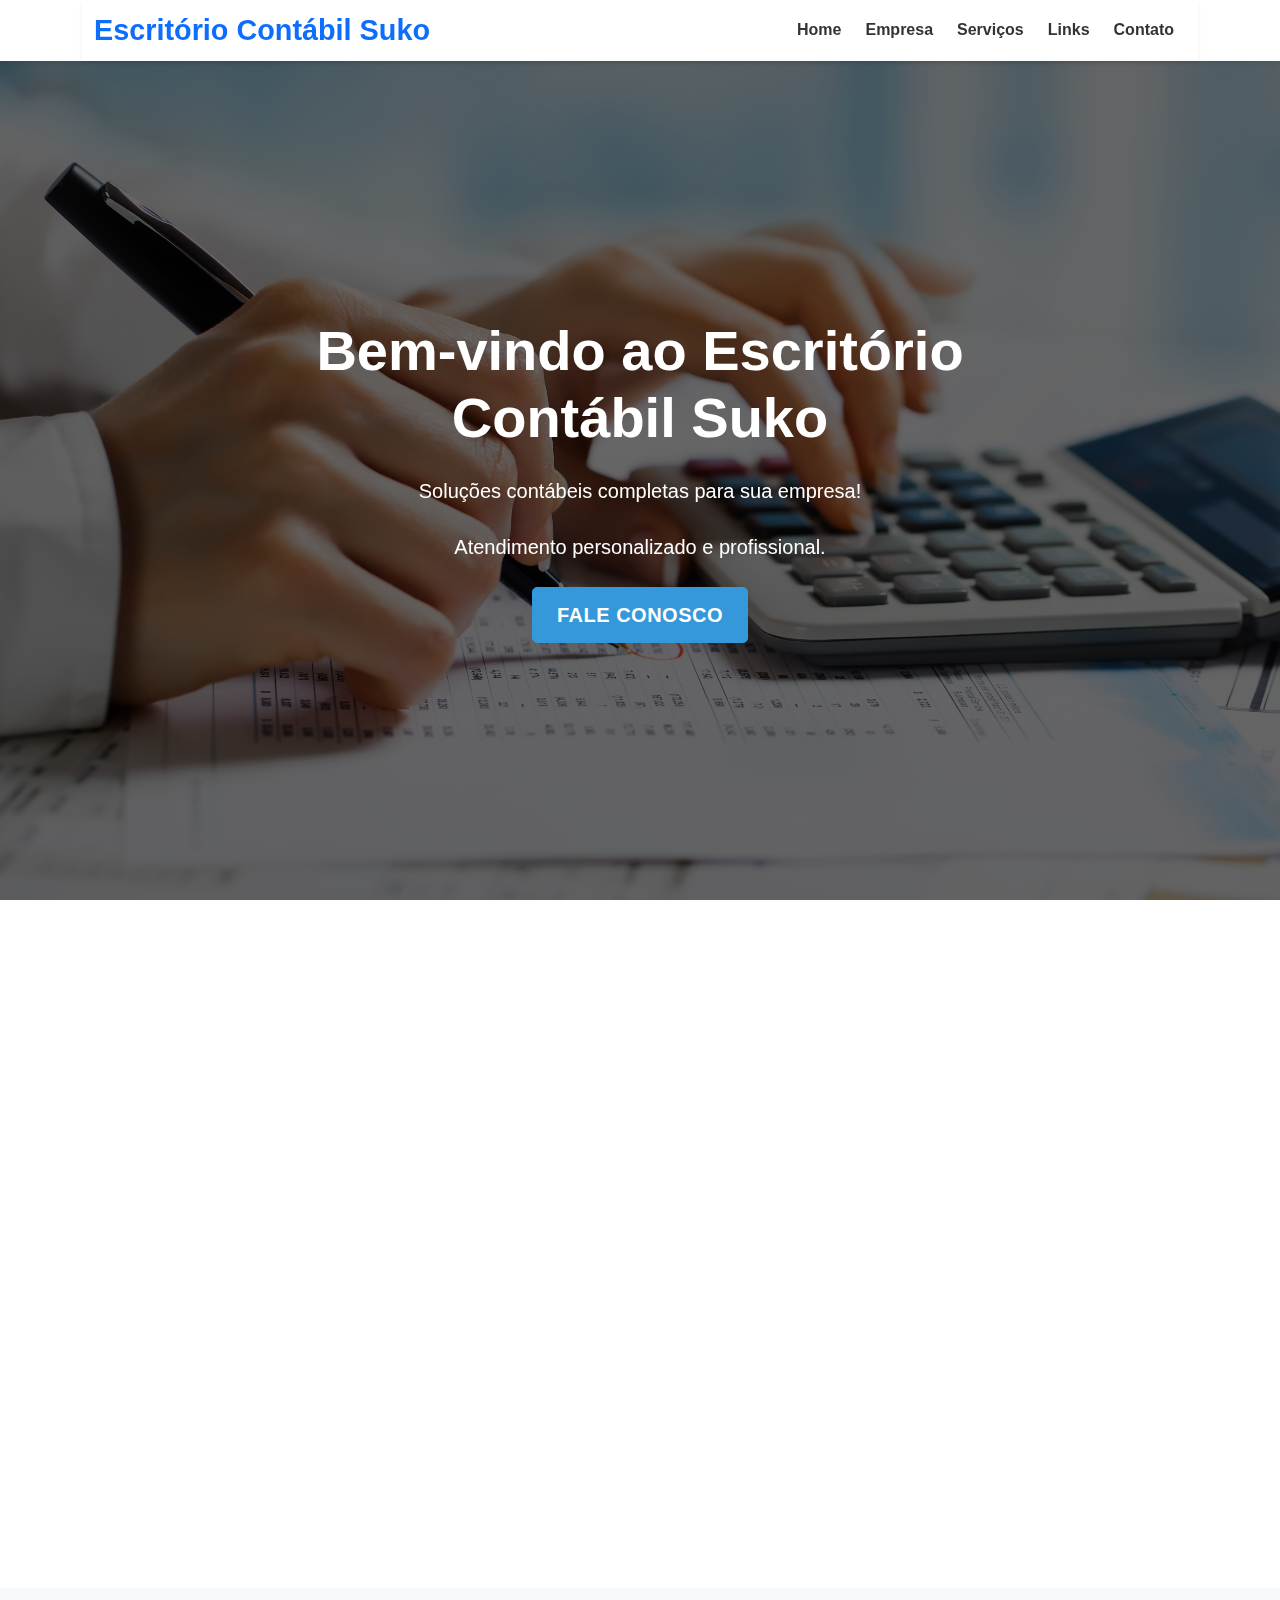
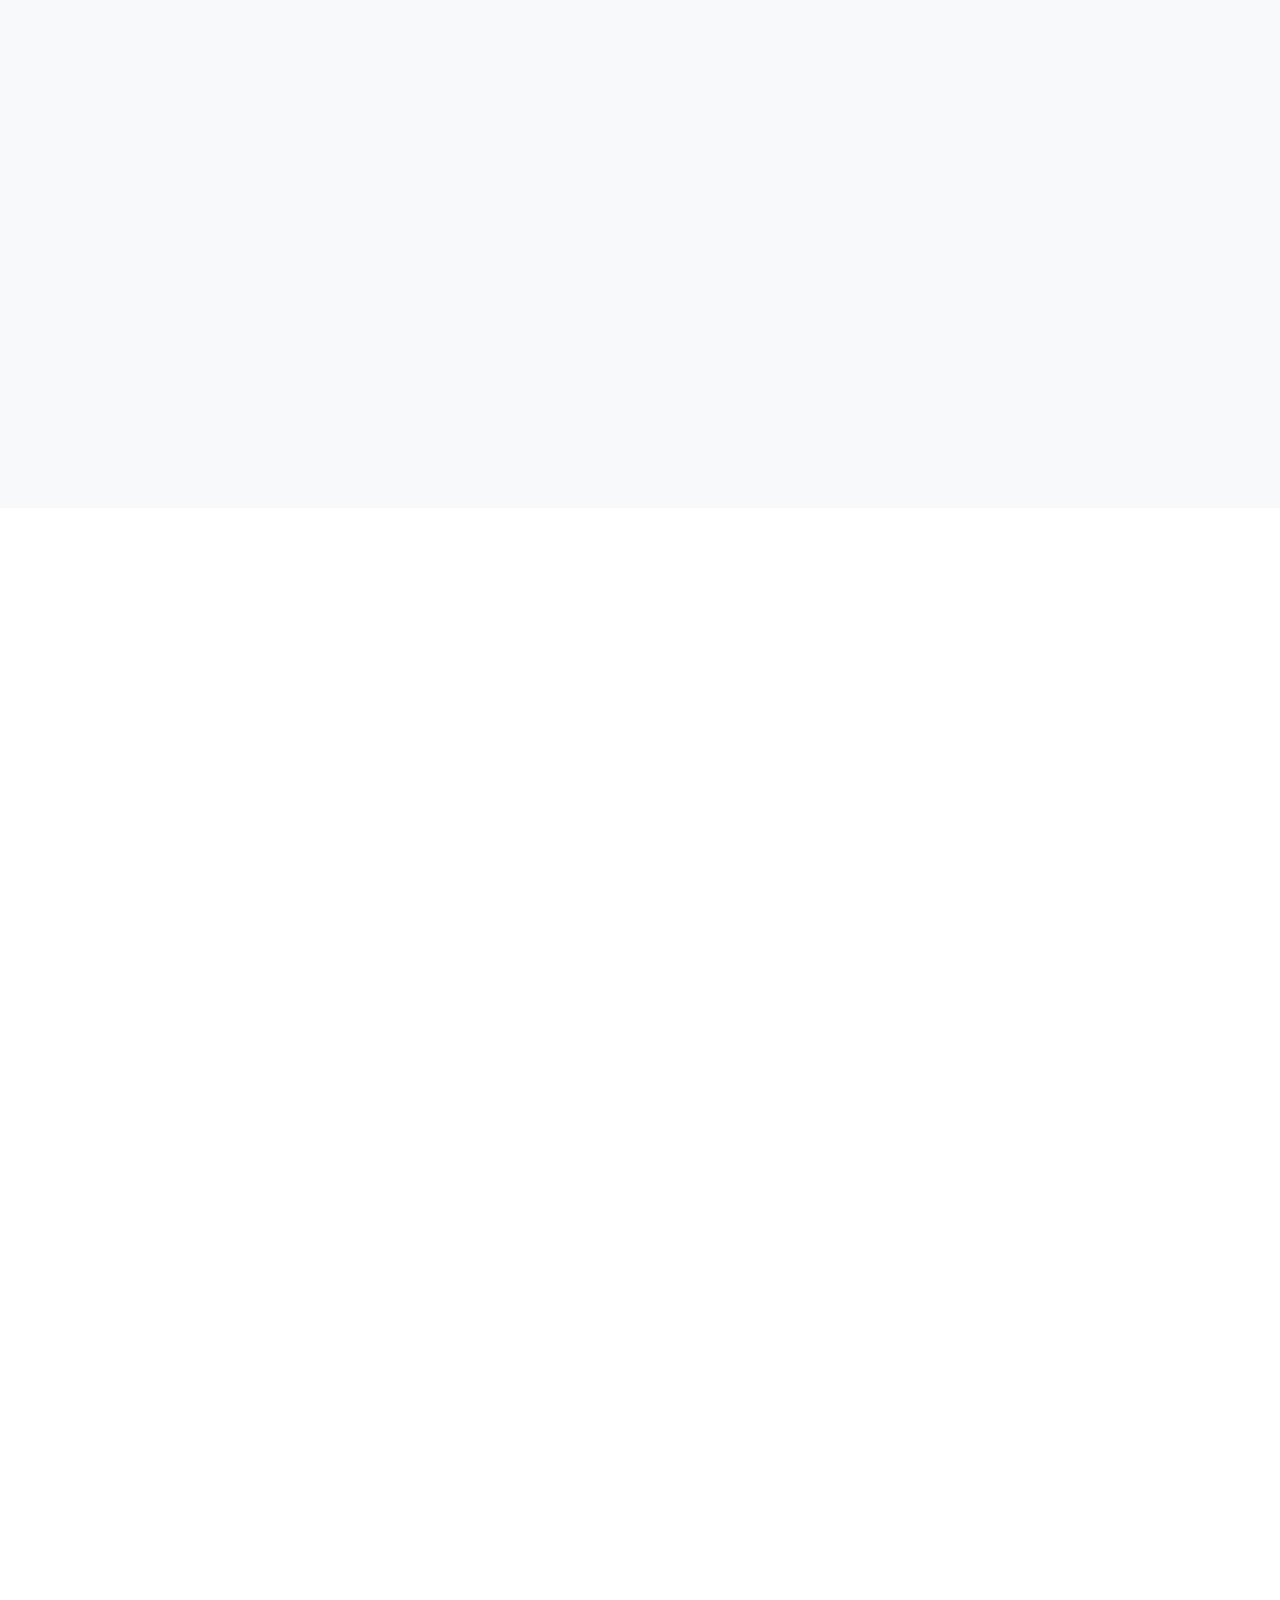
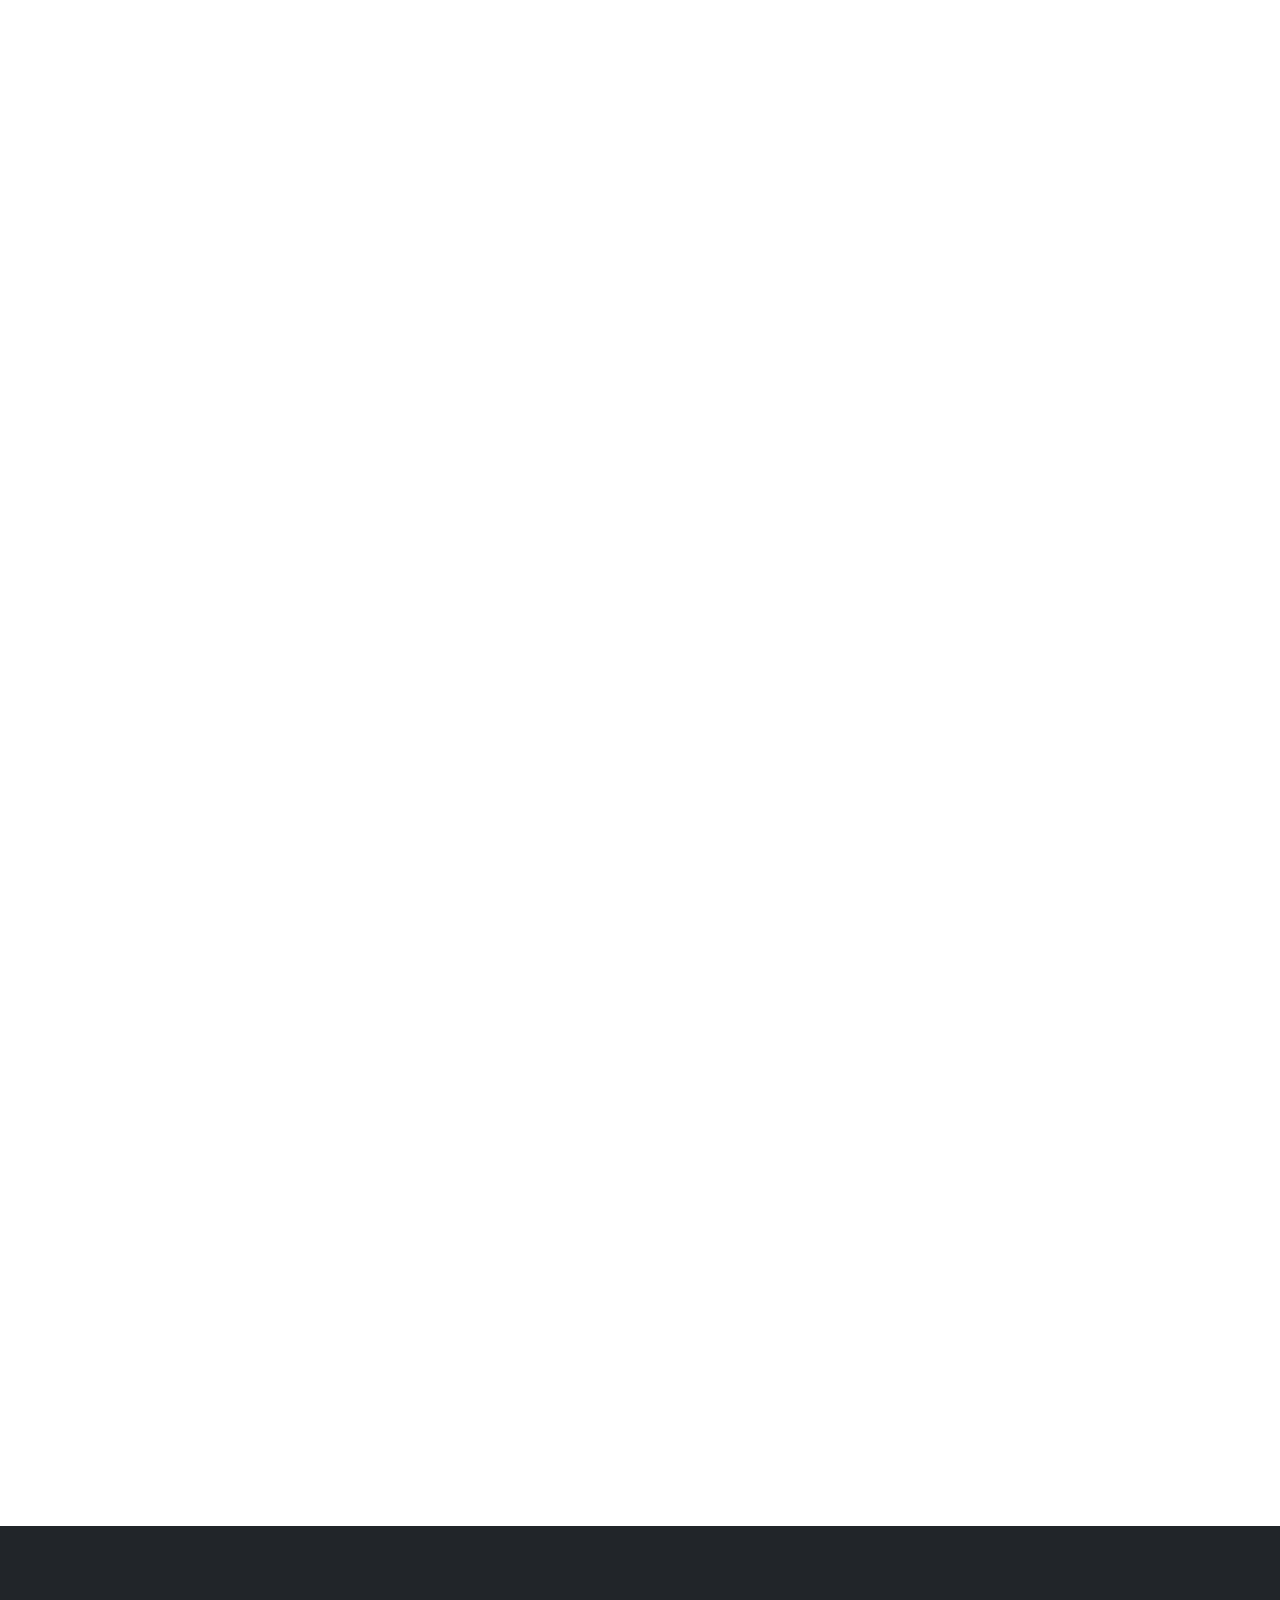
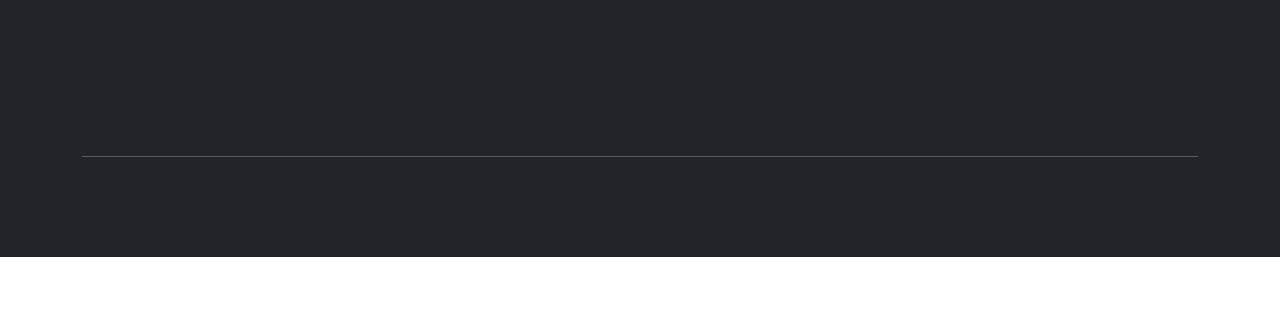
==== index.html @ 53555446 "a" ====
<!DOCTYPE html>
<html lang="pt-BR">
<head>
    <meta charset="UTF-8">
    <meta name="viewport" content="width=device-width, initial-scale=1.0">
    <title>Contabilidade - Serviços Contábeis de Qualidade</title>
    <link rel="icon" type="image/jpeg" href="images/favicon.png.jpeg">
    <!-- Bootstrap CSS -->
    <link href="https://cdn.jsdelivr.net/npm/bootstrap@5.3.0/dist/css/bootstrap.min.css" rel="stylesheet">
    <!-- Font Awesome -->
    <link rel="stylesheet" href="https://cdnjs.cloudflare.com/ajax/libs/font-awesome/6.0.0/css/all.min.css">
    <!-- AOS - Animate On Scroll -->
    <link href="https://unpkg.com/aos@2.3.1/dist/aos.css" rel="stylesheet">
    <!-- Custom CSS -->
    <link rel="stylesheet" href="css/style.css">
    <link rel="stylesheet" href="https://unpkg.com/aos@next/dist/aos.css" />
</head>
<body>
    <header class="fixed-top">
        <div class="container">
            <nav class="navbar navbar-expand-lg navbar-light bg-white shadow-sm">
                <div class="container">
                    <a class="navbar-brand" href="#">
                        <h1 class="h3 mb-0 text-primary">Escritório Contábil Suko</h1>
                    </a>
                    <button class="navbar-toggler" type="button" data-bs-toggle="collapse" data-bs-target="#navbarNav" aria-controls="navbarNav" aria-expanded="false" aria-label="Toggle navigation">
                        <span class="navbar-toggler-icon"></span>
                    </button>
                    <div class="collapse navbar-collapse" id="navbarNav">
                        <ul class="navbar-nav ms-auto">
                            <li class="nav-item">
                                <a class="nav-link" href="#home">Home</a>
                            </li>
                            <li class="nav-item">
                                <a class="nav-link" href="#empresa">Empresa</a>
                            </li>
                            <li class="nav-item">
                                <a class="nav-link" href="#servicos">Serviços</a>
                            </li>
                            <li class="nav-item">
                                <a class="nav-link" href="#links">Links</a>
                            </li>
                            <li class="nav-item">
                                <a class="nav-link" href="#contato">Contato</a>
                            </li>
                        </ul>
                    </div>
                </div>
            </nav>
        </div>
    </header>

    <section id="home" class="banner d-flex align-items-center justify-content-center text-center text-white">
        <div class="container">
            <div class="row">
                <div class="col-lg-8 mx-auto">
                    <h2 class="display-4 fw-bold mb-4" data-aos="fade-down" data-aos-duration="1000">Bem-vindo ao Escritório Contábil Suko</h2>
                    <p class="lead mb-4" data-aos="fade-up" data-aos-delay="200">Soluções contábeis completas para sua empresa!</p>
                    <p class="lead mb-4" data-aos="fade-up" data-aos-delay="400">Atendimento personalizado e profissional.</p>
                    <a href="https://wa.me/5514996177744?text=Olá!%20Gostaria%20de%20saber%20mais%20sobre%20os%20serviços%20do%20Escritório%20Contábil%20Suko." class="btn btn-primary btn-lg" data-aos="fade-up" data-aos-delay="600">Fale Conosco</a>
                </div>
            </div>
        </div>
        <div class="scroll-down" data-aos="fade-up" data-aos-delay="800">
            <a href="#empresa" class="mouse-wrapper">
                <span class="mouse">
                    <span class="wheel"></span>
                </span>
            </a>
        </div>
    </section>

    <section id="empresa" class="py-5">
        <div class="container">
            <div class="row align-items-center">
                <div class="col-lg-6" data-aos="fade-right" data-aos-duration="1000">
                    <h2 class="section-title mb-4">Nossa Empresa</h2>
                    <p class="lead mb-4">Somos um escritório contábil especializado em oferecer soluções completas para empresas de todos os portes.</p>
                    <p class="mb-4">Com anos de experiência no mercado, nossa equipe é formada por profissionais altamente qualificados e comprometidos com a excelência no atendimento.</p>
                    
                    <div class="row mb-4">
                        <div class="col-md-6 mb-3">
                            <div class="d-flex align-items-center">
                                <div class="feature-icon-small d-inline-flex align-items-center justify-content-center text-primary bg-primary bg-opacity-10 rounded-3 me-3">
                                    <i class="fas fa-check-circle fa-lg"></i>
                                </div>
                                <div>
                                    <h5 class="mb-0">Experiência</h5>
                                    <p class="text-muted small mb-0">Mais de 15 anos no mercado</p>
                                </div>
                            </div>
                        </div>
                        <div class="col-md-6 mb-3">
                            <div class="d-flex align-items-center">
                                <div class="feature-icon-small d-inline-flex align-items-center justify-content-center text-primary bg-primary bg-opacity-10 rounded-3 me-3">
                                    <i class="fas fa-users fa-lg"></i>
                                </div>
                                <div>
                                    <h5 class="mb-0">Equipe</h5>
                                    <p class="text-muted small mb-0">Profissionais especializados</p>
                                </div>
                            </div>
                        </div>
                        <div class="col-md-6 mb-3">
                            <div class="d-flex align-items-center">
                                <div class="feature-icon-small d-inline-flex align-items-center justify-content-center text-primary bg-primary bg-opacity-10 rounded-3 me-3">
                                    <i class="fas fa-chart-line fa-lg"></i>
                                </div>
                                <div>
                                    <h5 class="mb-0">Resultados</h5>
                                    <p class="text-muted small mb-0">Clientes satisfeitos</p>
                                </div>
                            </div>
                        </div>
                        <div class="col-md-6 mb-3">
                            <div class="d-flex align-items-center">
                                <div class="feature-icon-small d-inline-flex align-items-center justify-content-center text-primary bg-primary bg-opacity-10 rounded-3 me-3">
                                    <i class="fas fa-handshake fa-lg"></i>
                                </div>
                                <div>
                                    <h5 class="mb-0">Compromisso</h5>
                                    <p class="text-muted small mb-0">Atendimento personalizado</p>
                                </div>
                            </div>
                        </div>
                    </div>
                    
                    <div class="d-flex gap-3">
                        <a href="https://wa.me/5514996177744?text=Olá!%20Gostaria%20de%20saber%20mais%20sobre%20os%20serviços%20do%20Escritório%20Contábil%20Suko." class="btn btn-primary">Entre em Contato</a>
                        <a href="#servicos" class="btn btn-outline-primary">Nossos Serviços</a>
                    </div>
                </div>
                <div class="col-lg-6" data-aos="fade-left" data-aos-duration="1000" data-aos-delay="200">
                    <div class="position-relative">
                        <img src="images/ft.jpeg" alt="Nossa Empresa" class="img-fluid rounded shadow-lg">
                    </div>
                </div>
            </div>
        </div>
    </section>

    <section id="servicos" class="py-5 bg-light">
        <div class="container">
            <div class="text-center mb-5" data-aos="fade-up" data-aos-duration="1000">
                <h2 class="section-title">Serviços Prestados</h2>
                <p class="lead">Confira alguns dos nossos serviços prestados</p>
            </div>
            <div class="row g-4">
                <div class="col-md-3" data-aos="fade-up" data-aos-delay="100">
                    <div class="card h-100 border-0 shadow-sm">
                        <div class="card-body p-4 text-center">
                            <div class="feature-icon mx-auto">
                                <i class="fas fa-calculator"></i>
                            </div>
                            <h3 class="h4 mb-3">Área Contábil</h3>
                            <p class="mb-4">Escrituração contábil, balanços e relatórios gerenciais para sua empresa.</p>
                            <a href="area-contabil.html" class="btn btn-primary btn-custom">Saiba mais</a>
                        </div>
                    </div>
                </div>
                <div class="col-md-3" data-aos="fade-up" data-aos-delay="200">
                    <div class="card h-100 border-0 shadow-sm">
                        <div class="card-body p-4 text-center">
                            <div class="feature-icon mx-auto">
                                <i class="fas fa-file-invoice"></i>
                            </div>
                            <h3 class="h4 mb-3">Departamento Fiscal</h3>
                            <p class="mb-4">Gestão fiscal completa, planejamento tributário e obrigações acessórias.</p>
                            <a href="departamento-fiscal.html" class="btn btn-primary btn-custom">Saiba mais</a>
                        </div>
                    </div>
                </div>
                <div class="col-md-3" data-aos="fade-up" data-aos-delay="300">
                    <div class="card h-100 border-0 shadow-sm">
                        <div class="card-body p-4 text-center">
                            <div class="feature-icon mx-auto">
                                <i class="fas fa-users"></i>
                            </div>
                            <h3 class="h4 mb-3">Obrigações Trabalhistas</h3>
                            <p class="mb-4">Folha de pagamento, benefícios e conformidade com a legislação trabalhista.</p>
                            <a href="obrigacoes-trabalhistas.html" class="btn btn-primary btn-custom">Saiba mais</a>
                        </div>
                    </div>
                </div>
                <div class="col-md-3" data-aos="fade-up" data-aos-delay="400">
                    <div class="card h-100 border-0 shadow-sm">
                        <div class="card-body p-4 text-center">
                            <div class="feature-icon mx-auto">
                                <i class="fas fa-handshake"></i>
                            </div>
                            <h3 class="h4 mb-3">Assessoria Empresarial</h3>
                            <p class="mb-4">Consultoria estratégica e planejamento para o crescimento do seu negócio.</p>
                            <a href="assessoria-empresarial.html" class="btn btn-primary btn-custom">Saiba mais</a>
                        </div>
                    </div>
                </div>
            </div>
        </div>
    </section>

    <section id="estrategia" class="py-5 d-flex align-items-center justify-content-center text-center text-white">
        <div class="container">
            <div class="row">
                <div class="col-lg-8 mx-auto">
                    <h2 class="display-4 fw-bold mb-4" data-aos="fade-up">Vamos crescer com segurança e estratégia?</h2>
                    <p class="lead mb-4" data-aos="fade-up" data-aos-delay="100">Transforme números em decisões inteligentes com nossa contabilidade especializada.</p>
                    <a href="https://wa.me/5514996177744?text=Olá!%20Gostaria%20de%20saber%20mais%20sobre%20os%20serviços%20do%20Escritório%20Contábil%20Suko." class="btn btn-primary btn-lg pulse-button" data-aos="fade-up" data-aos-delay="200">Contatar-nos</a>
                </div>
            </div>
        </div>
    </section>

    <section id="links" class="py-5">
        <div class="container py-4">
            <h2 class="display-5 fw-bold text-primary text-center mb-5" data-aos="fade-up">Links Úteis</h2>
            
            <!-- Categoria: Documentos e Formulários -->
            <div class="mb-5" data-aos="fade-up">
                <h3 class="h4 text-primary mb-4 text-center">Documentos e Formulários</h3>
                <div class="row g-4">
                    <div class="col-md-4" data-aos="fade-up" data-aos-delay="100">
                        <div class="card h-100 border-0 shadow-sm hover-card">
                            <div class="card-body p-4 text-center">
                                <i class="fas fa-file-alt text-primary mb-3 fa-2x"></i>
                                <h3 class="h5 mb-3">Formulários Diversos</h3>
                                <p class="mb-3 text-muted small">Instrução DARF, Comprovantes, Tabelas de CNPJ, Simples, Termos de Rescisão, Imposto de Renda, Sicalc e muito mais.</p>
                                <a href="https://www.sitecontabil.com.br/formularios/" class="btn btn-primary">Acessar</a>
                            </div>
                        </div>
                    </div>
                    <div class="col-md-4" data-aos="fade-up" data-aos-delay="200">
                        <div class="card h-100 border-0 shadow-sm hover-card">
                            <div class="card-body p-4 text-center">
                                <i class="fas fa-file-signature text-primary mb-3 fa-2x"></i>
                                <h3 class="h5 mb-3">Modelos de Documentos</h3>
                                <p class="mb-3 text-muted small">Contratos, Declarações, Estatutos, Procurações e Recibos, além de documentos para Imóveis e Condomínios.</p>
                                <a href="https://www.sitecontabil.com.br/modelos_documentos" class="btn btn-primary">Acessar</a>
                            </div>
                        </div>
                    </div>
                    <div class="col-md-4" data-aos="fade-up" data-aos-delay="300">
                        <div class="card h-100 border-0 shadow-sm hover-card">
                            <div class="card-body p-4 text-center">
                                <i class="fas fa-folder text-primary mb-3 fa-2x"></i>
                                <h3 class="h5 mb-3">Documentos Contábeis</h3>
                                <p class="mb-3 text-muted small">Acesso rápido aos principais documentos contábeis</p>
                                <a href="https://www.sitecontabil.com.br/documentos_importantes" class="btn btn-primary">Acessar</a>
                            </div>
                        </div>
                    </div>
                </div>
            </div>
            
            <!-- Categoria: Certidões e Instituições -->
            <div class="mb-5" data-aos="fade-up">
                <h3 class="h4 text-primary mb-4 text-center">Certidões e Instituições</h3>
                <div class="row g-4">
                    <div class="col-md-4" data-aos="fade-up" data-aos-delay="100">
                        <div class="card h-100 border-0 shadow-sm hover-card">
                            <div class="card-body p-4 text-center">
                                <i class="fas fa-file-contract text-primary mb-3 fa-2x"></i>
                                <h3 class="h5 mb-3">Certidões Negativas</h3>
                                <p class="mb-3 text-muted small">Certidões em âmbito Federal (Dívida Ativa, Consultas do Simples, Previdência Social, etc) dos estados e municípios.</p>
                                <a href="https://www.sitecontabil.com.br/certidoes_negativas" class="btn btn-primary">Acessar</a>
                            </div>
                        </div>
                    </div>
                    <div class="col-md-4" data-aos="fade-up" data-aos-delay="200">
                        <div class="card h-100 border-0 shadow-sm hover-card">
                            <div class="card-body p-4 text-center">
                                <i class="fas fa-university text-primary mb-3 fa-2x"></i>
                                <h3 class="h5 mb-3">Instituições Financeiras</h3>
                                <p class="mb-3 text-muted small">Listagens com os bancos em todo território nacional, feriados bancários e créditos para empresa.</p>
                                <a href="https://www.sitecontabil.com.br/instituicoes_financeiras" class="btn btn-primary">Acessar</a>
                            </div>
                        </div>
                    </div>
                    <div class="col-md-4" data-aos="fade-up" data-aos-delay="300">
                        <div class="card h-100 border-0 shadow-sm hover-card">
                            <div class="card-body p-4 text-center">
                                <i class="fas fa-id-card text-primary mb-3 fa-2x"></i>
                                <h3 class="h5 mb-3">CRC's Estaduais</h3>
                                <p class="mb-3 text-muted small">Uma listagem com todos os CRC's dos estados brasileiros</p>
                                <a href="https://www.sitecontabil.com.br/materias/crc-s-estaduais" class="btn btn-primary">Acessar</a>
                            </div>
                        </div>
                    </div>
                </div>
            </div>
            
            <!-- Categoria: Tabelas e Índices -->
            <div class="mb-5" data-aos="fade-up">
                <h3 class="h4 text-primary mb-4 text-center">Tabelas e Índices</h3>
                <div class="row g-4">
                    <div class="col-md-4" data-aos="fade-up" data-aos-delay="100">
                        <div class="card h-100 border-0 shadow-sm hover-card">
                            <div class="card-body p-4 text-center">
                                <i class="fas fa-table text-primary mb-3 fa-2x"></i>
                                <h3 class="h5 mb-3">Tabelas Práticas</h3>
                                <p class="mb-3 text-muted small">Imposto de Renda, Alíquotas, Tabelas Trabalhistas e muito mais</p>
                                <a href="https://www.sitecontabil.com.br/tabelas_praticas" class="btn btn-primary">Acessar</a>
                            </div>
                        </div>
                    </div>
                    <div class="col-md-4" data-aos="fade-up" data-aos-delay="200">
                        <div class="card h-100 border-0 shadow-sm hover-card">
                            <div class="card-body p-4 text-center">
                                <i class="fas fa-chart-line text-primary mb-3 fa-2x"></i>
                                <h3 class="h5 mb-3">Índices de Finanças</h3>
                                <p class="mb-3 text-muted small">Finanças, reajustes, créditos, moedas estrangeiras e taxas</p>
                                <a href="https://economia.uol.com.br/" class="btn btn-primary">Acessar</a>
                            </div>
                        </div>
                    </div>
                    <div class="col-md-4" data-aos="fade-up" data-aos-delay="300">
                        <div class="card h-100 border-0 shadow-sm hover-card">
                            <div class="card-body p-4 text-center">
                                <i class="fas fa-calculator text-primary mb-3 fa-2x"></i>
                                <h3 class="h5 mb-3">Facilitador Contábil</h3>
                                <p class="mb-3 text-muted small">Ferramentas e calculadoras para facilitar seus cálculos contábeis</p>
                                <a href="https://www.sitecontabil.com.br/facilitador_contabil" class="btn btn-primary">Acessar</a>
                            </div>
                        </div>
                    </div>
                </div>
            </div>
        </div>
    </section>

    <section id="contato" class="py-5">
        <div class="container">
            <div class="text-center mb-5" data-aos="fade-up" data-aos-duration="1000">
                <h2 class="section-title">Entre em Contato</h2>
                <p class="lead">Estamos prontos para atender você</p>
            </div>
            <div class="row g-4">
                <div class="col-lg-6" data-aos="fade-right" data-aos-delay="200">
                    <div class="card border-0 shadow-sm h-100">
                        <div class="card-body p-4">
                            <h3 class="h4 mb-4 text-primary text-center">Informações de Contato</h3>
                            
                            <div class="contact-info-container">
                                <div class="contact-item d-flex align-items-center mb-3 p-2 rounded-3 bg-light">
                                    <div class="contact-icon d-flex align-items-center justify-content-center text-white bg-primary rounded-circle me-2" style="width: 40px; height: 40px;">
                                        <i class="fas fa-map-marker-alt"></i>
                                    </div>
                                    <div>
                                        <h6 class="mb-0">Endereço</h6>
                                        <p class="mb-0 small">R. Dom Pedro II, 222 - Herculândia, SP, 17650-000</p>
                                    </div>
                                </div>
                                
                                <div class="contact-item d-flex align-items-center mb-3 p-2 rounded-3 bg-light">
                                    <div class="contact-icon d-flex align-items-center justify-content-center text-white bg-primary rounded-circle me-2" style="width: 40px; height: 40px;">
                                        <i class="fas fa-phone"></i>
                                    </div>
                                    <div>
                                        <h6 class="mb-0">Telefones</h6>
                                        <p class="mb-0 small">(14) 3486-1552 / (14) 3486-1485</p>
                                    </div>
                                </div>
                                
                                <div class="contact-item d-flex align-items-center mb-3 p-2 rounded-3 bg-light">
                                    <div class="contact-icon d-flex align-items-center justify-content-center text-white bg-primary rounded-circle me-2" style="width: 40px; height: 40px;">
                                        <i class="fas fa-mobile-alt"></i>
                                    </div>
                                    <div>
                                        <h6 class="mb-0">Celular</h6>
                                        <p class="mb-0 small">(14) 99617-7744</p>
                                    </div>
                                </div>
                                
                                <div class="contact-item d-flex align-items-center mb-3 p-2 rounded-3 bg-light">
                                    <div class="contact-icon d-flex align-items-center justify-content-center text-white bg-primary rounded-circle me-2" style="width: 40px; height: 40px;">
                                        <i class="fas fa-envelope"></i>
                                    </div>
                                    <div>
                                        <h6 class="mb-0">E-mail</h6>
                                        <p class="mb-0 small">contato@empresa.com.br</p>
                                    </div>
                                </div>
                                
                                <div class="contact-item d-flex align-items-center mb-3 p-2 rounded-3 bg-light">
                                    <div class="contact-icon d-flex align-items-center justify-content-center text-white bg-primary rounded-circle me-2" style="width: 40px; height: 40px;">
                                        <i class="fab fa-whatsapp"></i>
                                    </div>
                                    <div>
                                        <h6 class="mb-0">WhatsApp</h6>
                                        <a href="https://wa.me/5514996177744?text=Olá!%20Gostaria%20de%20saber%20mais%20sobre%20os%20serviços%20do%20Escritório%20Contábil%20Suko." class="text-decoration-none">
                                            <p class="mb-0 small">(14) 99617-7744</p>
                                        </a>
                                    </div>
                                </div>
                            </div>
                            
                            <div class="mt-3 text-center">
                                <a href="https://wa.me/5514996177744?text=Olá!%20Gostaria%20de%20saber%20mais%20sobre%20os%20serviços%20do%20Escritório%20Contábil%20Suko." class="btn btn-primary w-100">
                                    <i class="fab fa-whatsapp me-2"></i>Envie uma mensagem
                                </a>
                            </div>
                        </div>
                    </div>
                </div>
                <div class="col-lg-6" data-aos="fade-left" data-aos-delay="400">
                    <div class="card border-0 shadow-sm h-100">
                        <div class="card-body p-4">
                            <h3 class="h4 mb-4">Nossa Localização</h3>
                            <div class="map-container rounded overflow-hidden" style="height: 300px; width: 100%;">
                                <iframe 
                                    src="https://www.google.com/maps/embed?pb=!1m18!1m12!1m3!1d3714.041467903416!2d-50.38961688255614!3d-22.00539399999999!2m3!1f0!2f0!3f0!3m2!1i1024!2i768!4f13.1!3m3!1m2!1s0x94be3a3b3b3b3b3b%3A0x4c3f7f2d00cb6c4!2sEscrit%C3%B3rio%20Cont%C3%A1bil%20Suko!5e0!3m2!1spt-BR!2sbr!4v1709913439099!5m2!1spt-BR!2sbr"
                                    width="100%" 
                                    height="100%" 
                                    style="border:0;" 
                                    allowfullscreen="" 
                                    loading="lazy">
                                </iframe>
                            </div>
                            <div class="mt-4">
                                <a href="https://maps.app.goo.gl/N6vtMgchSyTyYJVC8" target="_blank" class="btn btn-outline-primary w-100">
                                    <i class="fas fa-directions me-2"></i>Como chegar
                                </a>
                            </div>
                        </div>
                    </div>
                </div>
            </div>
        </div>
    </section>

    <footer class="bg-dark text-light py-4">
        <div class="container">
            <div class="row">
                <div class="col-md-4 mb-4 mb-md-0" data-aos="fade-up" data-aos-delay="100">
                    <h4 class="h5 mb-3">Sobre Nós</h4>
                    <p class="mb-0">Somos uma empresa especializada em serviços contábeis, fiscais e departamento pessoal, comprometida com a excelência e satisfação dos nossos clientes.</p>
                </div>
                <div class="col-md-4 mb-4 mb-md-0" data-aos="fade-up" data-aos-delay="200">
                    <h4 class="h5 mb-3">Links Rápidos</h4>
                    <ul class="list-unstyled">
                        <li class="mb-2"><a href="#inicio" class="text-light text-decoration-none">Início</a></li>
                        <li class="mb-2"><a href="#sobre" class="text-light text-decoration-none">Sobre</a></li>
                        <li class="mb-2"><a href="#servicos" class="text-light text-decoration-none">Serviços</a></li>
                        <li class="mb-2"><a href="#contato" class="text-light text-decoration-none">Contato</a></li>
                    </ul>
                </div>
                <div class="col-md-4" data-aos="fade-up" data-aos-delay="300">
                    <h4 class="h5 mb-3">Redes Sociais</h4>
                    <div class="d-flex gap-3">
                        <a href="https://wa.me/5514996177744?text=Olá!%20Gostaria%20de%20saber%20mais%20sobre%20os%20serviços%20do%20Escritório%20Contábil%20Suko." class="text-light"><i class="fab fa-whatsapp fa-lg"></i></a>
                    </div>
                </div>
            </div>
            <hr class="my-4">
            <div class="text-center" data-aos="fade-up" data-aos-delay="400">
                <p class="mb-0">&copy; 2024 Escritório Contábil Suko. Todos os direitos reservados.</p>
                <p class="mb-0">Desenvolvido por Tucano Tech</p>
            </div>
        </div>
    </footer>

    <!-- Bootstrap JS Bundle with Popper -->
    <script src="https://cdn.jsdelivr.net/npm/bootstrap@5.3.0/dist/js/bootstrap.bundle.min.js"></script>
    <!-- AOS - Animate On Scroll -->
    <script src="https://unpkg.com/aos@2.3.1/dist/aos.js"></script>
    <!-- Custom JS -->
    <script src="js/main.js"></script>
    <script>
        // Inicializar AOS
        AOS.init({
            duration: 800,
            easing: 'ease-in-out',
            once: true
        });
    </script>
    <script src="https://unpkg.com/aos@next/dist/aos.js"></script>
</body>
</html>
---- css/style.css ----
/* Custom styles for Escritório Contábil Suko website */

:root {
    --primary-color: #2c3e50;
    --secondary-color: #3498db;
    --accent-color: #e74c3c;
    --text-color: #333;
    --light-bg: #f5f5f5;
    --white: #ffffff;
}

* {
    margin: 0;
    padding: 0;
    box-sizing: border-box;
}

body {
    font-family: 'Arial', sans-serif;
    line-height: 1.6;
    color: var(--text-color);
    overflow-x: hidden;
}

/* Header and Navigation */
header {
    background-color: var(--white);
    box-shadow: 0 2px 5px rgba(0,0,0,0.1);
    position: fixed;
    width: 100%;
    top: 0;
    z-index: 1000;
    transition: all 0.3s ease;
}

header.scrolled {
    background-color: rgba(255, 255, 255, 0.95);
    backdrop-filter: blur(10px);
}

.navbar-brand h1 {
    color: var(--primary-color);
    font-size: 1.8rem;
    font-weight: 700;
    transition: all 0.3s ease;
}

.nav-link {
    color: var(--text-color);
    font-weight: 600;
    transition: all 0.3s ease;
    padding: 0.5rem 1rem;
    margin: 0 0.25rem;
    position: relative;
}

.nav-link::after {
    content: '';
    position: absolute;
    width: 0;
    height: 2px;
    bottom: 0;
    left: 50%;
    background-color: var(--secondary-color);
    transition: all 0.3s ease;
    transform: translateX(-50%);
}

.nav-link:hover::after {
    width: 100%;
}

/* Banner Section */
.banner {
    position: relative;
    min-height: 100vh;
    background: linear-gradient(rgba(0, 0, 0, 0.6), rgba(0, 0, 0, 0.6)), url('../images/f.jpg');
    background-size: cover;
    background-position: center;
    background-attachment: fixed;
    padding: 120px 0 60px;
}

/* Scroll Down Animation */
.scroll-down {
    position: absolute;
    bottom: 40px;
    left: 50%;
    transform: translateX(-50%);
    animation: bounce 2s infinite;
}

.mouse-wrapper {
    display: block;
    width: 30px;
    height: 50px;
    border: 2px solid var(--white);
    border-radius: 15px;
    position: relative;
}

.mouse {
    width: 4px;
    height: 8px;
    background-color: var(--white);
    border-radius: 2px;
    position: absolute;
    top: 8px;
    left: 50%;
    transform: translateX(-50%);
}

.wheel {
    display: block;
    width: 100%;
    height: 100%;
    background-color: var(--white);
    border-radius: 2px;
    animation: scroll 1.5s infinite;
}

@keyframes scroll {
    0% { transform: translateY(0); opacity: 1; }
    100% { transform: translateY(15px); opacity: 0; }
}

@keyframes bounce {
    0%, 20%, 50%, 80%, 100% { transform: translateY(0); }
    40% { transform: translateY(-10px); }
    60% { transform: translateY(-5px); }
}

/* About Section */
#empresa {
    background-color: var(--white);
    position: relative;
    overflow: hidden;
}

#empresa::before {
    content: '';
    position: absolute;
    top: 0;
    left: 0;
    right: 0;
    height: 100%;
    background: linear-gradient(135deg, var(--light-bg) 0%, var(--white) 100%);
    z-index: -1;
}

/* Services Section */
#servicos {
    background-color: var(--light-bg);
}

.service-card {
    transition: all 0.3s ease;
}

.service-card:hover {
    transform: translateY(-10px);
}

.service-card .card {
    border-radius: 15px;
    overflow: hidden;
    transition: all 0.3s ease;
}

.service-card .card:hover {
    box-shadow: 0 15px 30px rgba(0,0,0,0.1) !important;
}

.service-icon {
    width: 80px;
    height: 80px;
    margin: 0 auto;
    display: flex;
    align-items: center;
    justify-content: center;
    background: rgba(13, 110, 253, 0.1);
    border-radius: 50%;
    transition: all 0.3s ease;
}

.service-card:hover .service-icon {
    background: rgba(13, 110, 253, 0.2);
    transform: scale(1.1);
}

.service-card .btn-primary {
    padding: 0.5rem 1.5rem;
    border-radius: 25px;
    transition: all 0.3s ease;
}

.service-card .btn-primary:hover {
    transform: translateY(-2px);
    box-shadow: 0 5px 15px rgba(13, 110, 253, 0.3);
}

/* Estratégia Section */
#estrategia {
    background: linear-gradient(rgba(0,0,0,0.6), rgba(0,0,0,0.6)), url('../images/f.jpg');
    background-size: cover;
    background-position: center;
    background-attachment: fixed;
    min-height: 60vh;
    position: relative;
}

#estrategia .btn-primary {
    background-color: var(--accent-color);
    border-color: var(--accent-color);
    font-size: 1.1rem;
    padding: 0.8rem 2rem;
    transition: all 0.3s ease;
}

#estrategia .btn-primary:hover {
    background-color: #c0392b;
    border-color: #c0392b;
    transform: translateY(-3px);
    box-shadow: 0 5px 15px rgba(231, 76, 60, 0.3);
}

/* Links Section */
#links {
    background-color: var(--white);
}

/* Contact Section */
#contato {
    background: linear-gradient(rgba(44, 62, 80, 0.9), rgba(44, 62, 80, 0.9)), url('../images/f.jpg');
    background-size: cover;
    background-position: center;
    background-attachment: fixed;
    color: var(--white);
}

/* Buttons */
.btn-primary {
    background-color: var(--secondary-color);
    border-color: var(--secondary-color);
    padding: 0.75rem 1.5rem;
    font-weight: 600;
    text-transform: uppercase;
    letter-spacing: 0.5px;
    border-radius: 5px;
    transition: all 0.3s ease;
}

.btn-primary:hover {
    background-color: var(--primary-color);
    border-color: var(--primary-color);
    transform: translateY(-2px);
    box-shadow: 0 5px 15px rgba(0,0,0,0.1);
}

/* Estilo para os cards da seção Links Úteis */
.hover-card {
    transition: all 0.3s ease;
    border: 1px solid rgba(0, 0, 0, 0.05);
    border-radius: 10px;
    overflow: hidden;
}

.hover-card:hover {
    transform: translateY(-5px);
    box-shadow: 0 10px 20px rgba(0, 0, 0, 0.1);
    border-color: var(--bs-primary);
}

.hover-card .card-body {
    position: relative;
    z-index: 1;
}

.hover-card::before {
    content: '';
    position: absolute;
    top: 0;
    left: 0;
    width: 100%;
    height: 100%;
    background: linear-gradient(135deg, rgba(var(--bs-primary-rgb), 0.05) 0%, rgba(var(--bs-primary-rgb), 0) 100%);
    opacity: 0;
    transition: opacity 0.3s ease;
}

.hover-card:hover::before {
    opacity: 1;
}

.hover-card .btn-primary {
    transition: all 0.3s ease;
}

.hover-card:hover .btn-primary {
    transform: scale(1.05);
    box-shadow: 0 5px 15px rgba(var(--bs-primary-rgb), 0.3);
}

/* Counter animation */
.counter-box {
    transition: all 0.3s ease;
}

.counter-box:hover {
    transform: scale(1.05);
}

.counter {
    transition: all 0.3s ease;
}

/* Pulse button animation */
.pulse-button {
    animation: pulse 2s infinite;
}

@keyframes pulse {
    0% { transform: scale(1); }
    50% { transform: scale(1.05); }
    100% { transform: scale(1); }
}

/* Animation for cards */
.animate {
    animation: fadeInUp 0.6s ease forwards;
}

@keyframes fadeInUp {
    from {
        opacity: 0;
        transform: translateY(20px);
    }
    to {
        opacity: 1;
        transform: translateY(0);
    }
}

/* Responsive adjustments */
@media (max-width: 768px) {
    .navbar-brand h1 {
        font-size: 1.5rem;
    }
    
    #home {
        height: auto;
        min-height: 80vh;
        padding: 100px 0;
    }
    
    #empresa, #servicos, #contato, #estrategia {
        background-attachment: scroll;
    }
    
    .service-card {
        margin-bottom: 20px;
    }
    
    .scroll-down {
        display: none;
    }
}
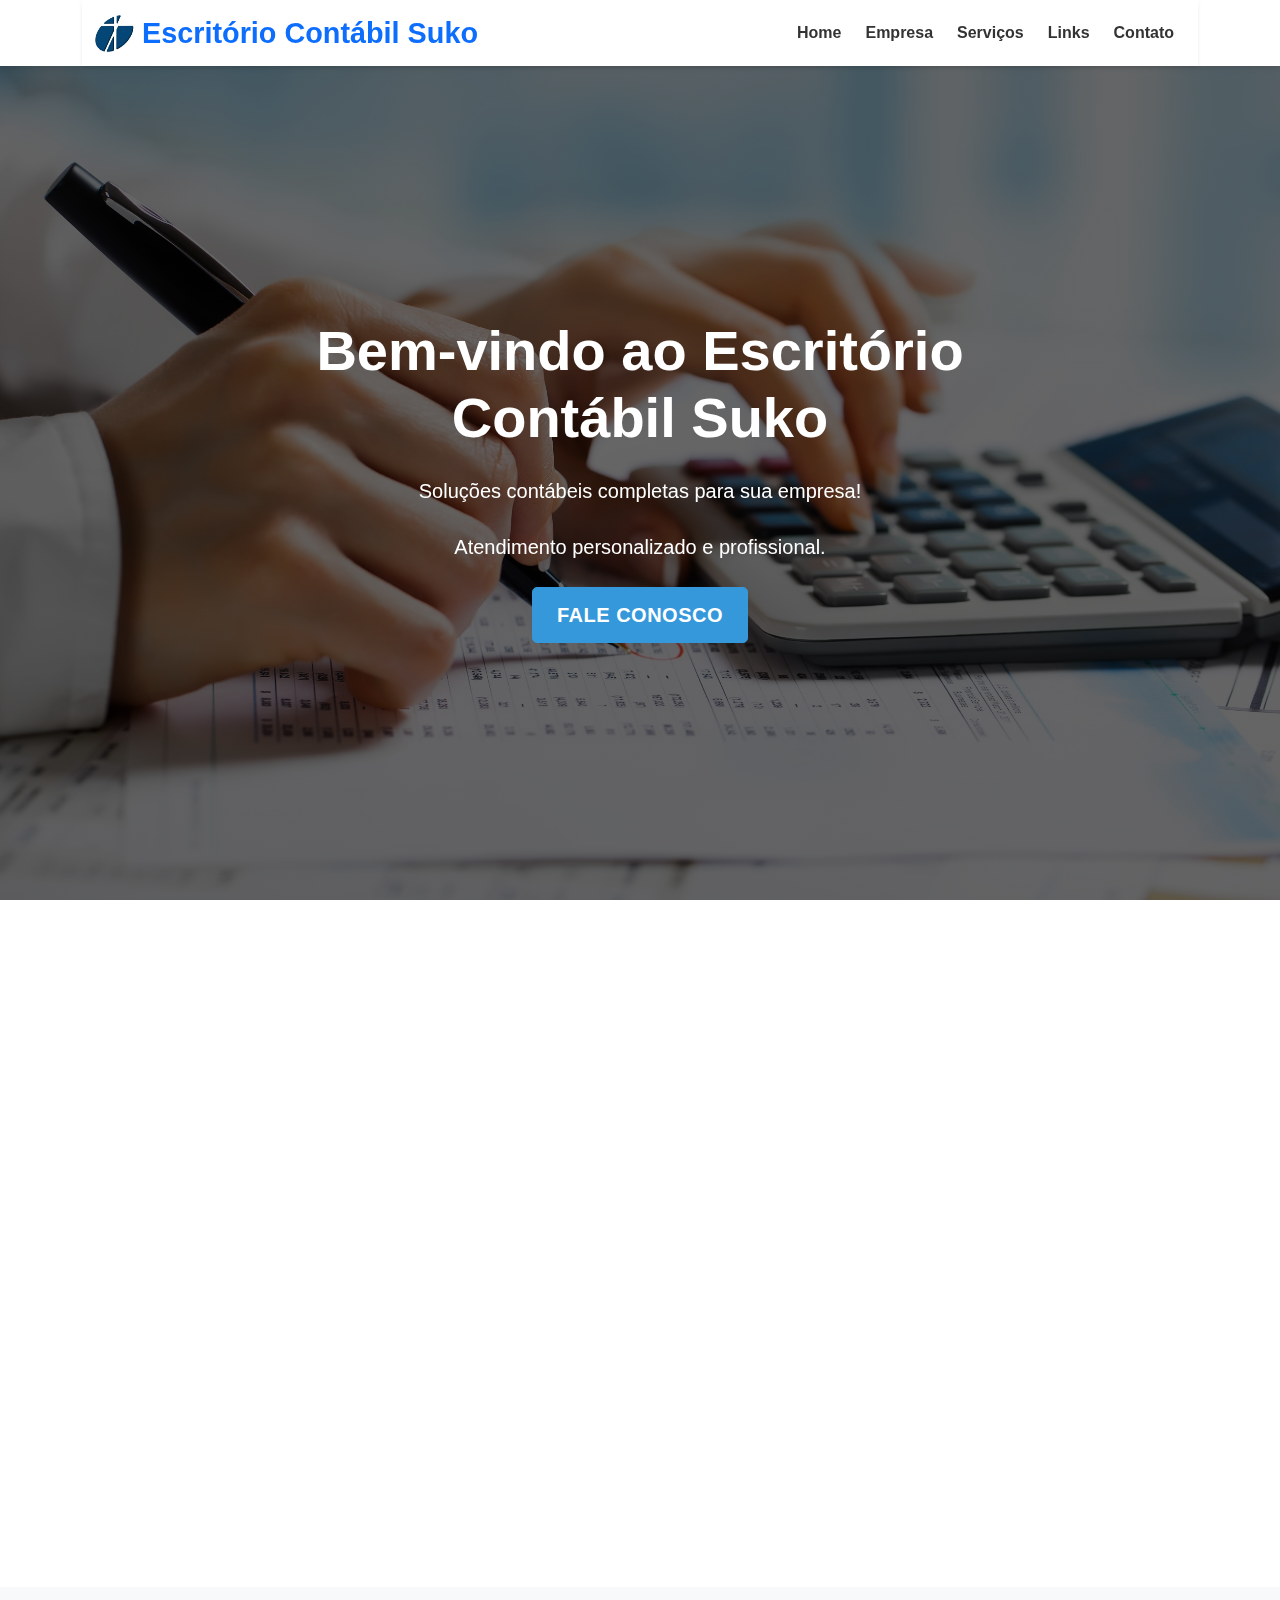
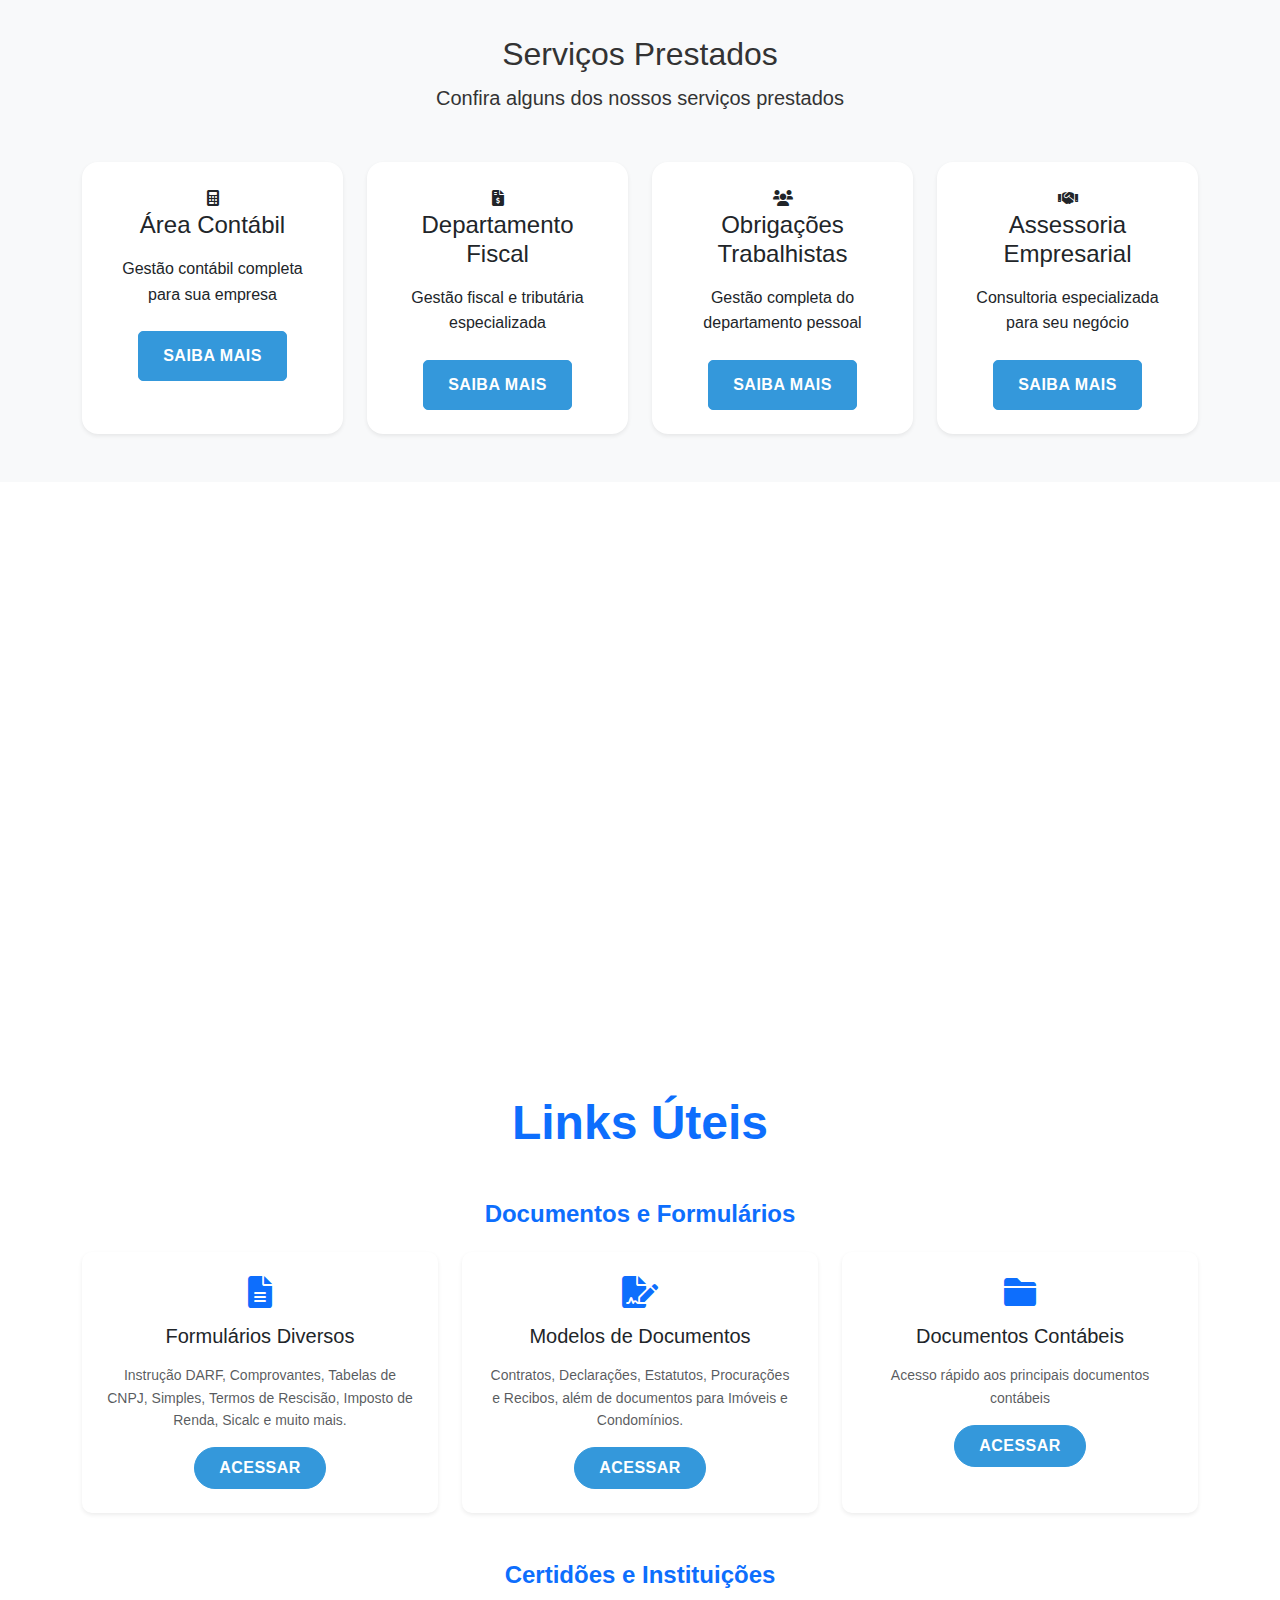
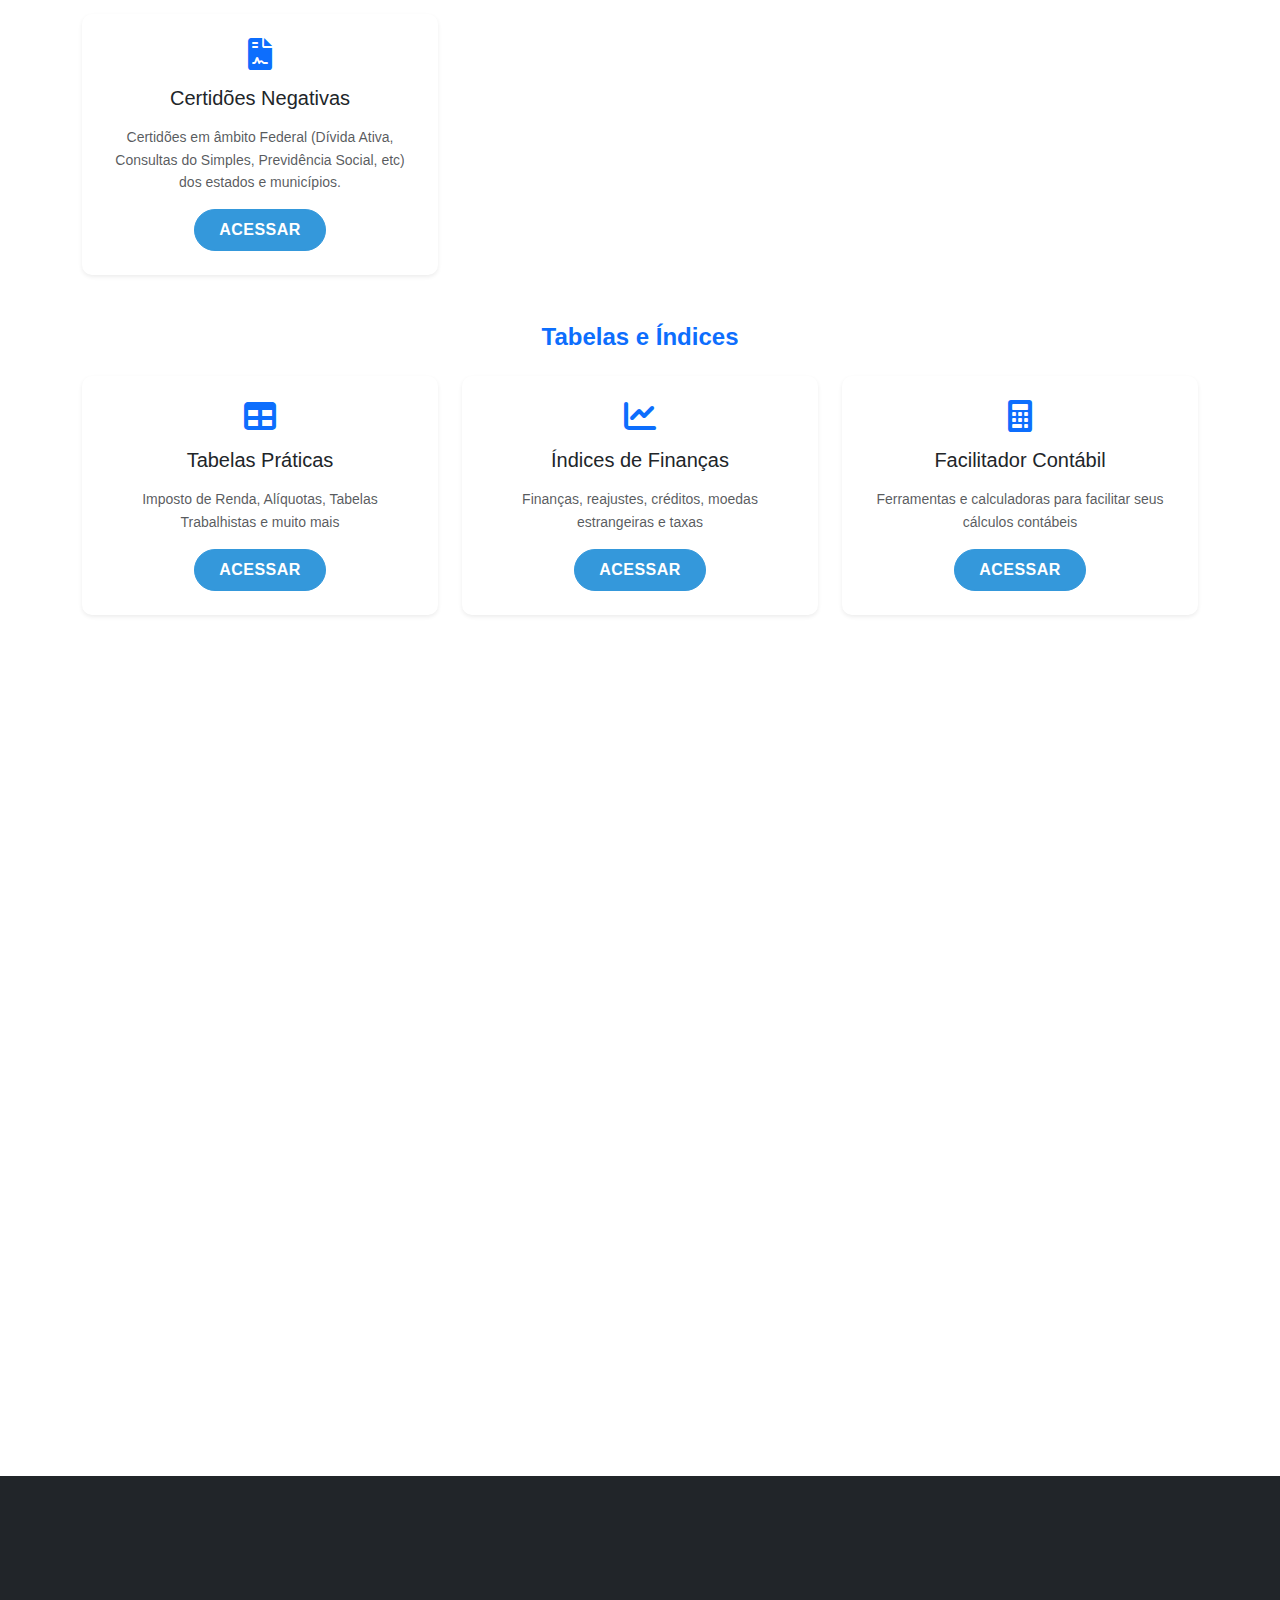
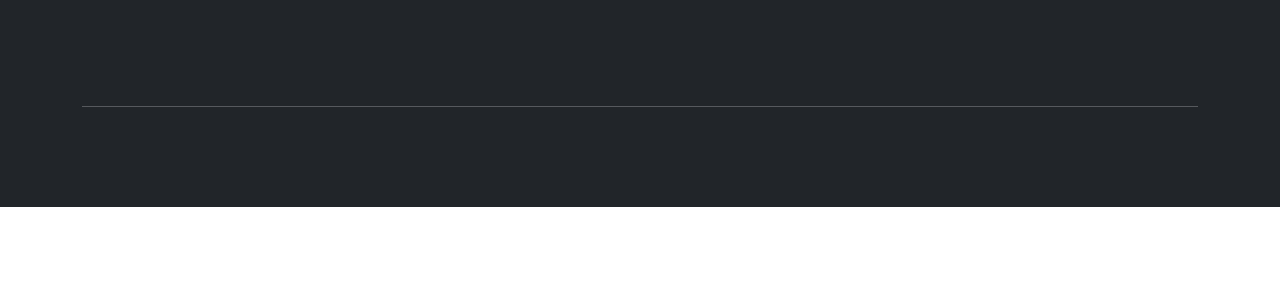
==== commit 9fb9c503: "a" ====
--- a/index.html
+++ b/index.html
@@ -20,7 +20,8 @@
         <div class="container">
             <nav class="navbar navbar-expand-lg navbar-light bg-white shadow-sm">
                 <div class="container">
-                    <a class="navbar-brand" href="#">
+                    <a class="navbar-brand d-flex align-items-center" href="#">
+                        <img src="images/favicon.png.jpeg" alt="Logo" width="40" height="40" class="me-2">
                         <h1 class="h3 mb-0 text-primary">Escritório Contábil Suko</h1>
                     </a>
                     <button class="navbar-toggler" type="button" data-bs-toggle="collapse" data-bs-target="#navbarNav" aria-controls="navbarNav" aria-expanded="false" aria-label="Toggle navigation">
@@ -72,67 +73,69 @@
 
     <section id="empresa" class="py-5">
         <div class="container">
+            <div class="text-center mb-5" data-aos="fade-up">
+                <h2 class="display-5 fw-bold text-primary mb-3">Quem Somos</h2>
+                <div class="divider-custom mx-auto mb-4">
+                    <div class="divider-custom-line"></div>
+                    <div class="divider-custom-icon">
+                        <i class="fas fa-star"></i>
+                    </div>
+                    <div class="divider-custom-line"></div>
+                </div>
+            </div>
+            
             <div class="row align-items-center">
-                <div class="col-lg-6" data-aos="fade-right" data-aos-duration="1000">
-                    <h2 class="section-title mb-4">Nossa Empresa</h2>
-                    <p class="lead mb-4">Somos um escritório contábil especializado em oferecer soluções completas para empresas de todos os portes.</p>
-                    <p class="mb-4">Com anos de experiência no mercado, nossa equipe é formada por profissionais altamente qualificados e comprometidos com a excelência no atendimento.</p>
-                    
-                    <div class="row mb-4">
-                        <div class="col-md-6 mb-3">
-                            <div class="d-flex align-items-center">
-                                <div class="feature-icon-small d-inline-flex align-items-center justify-content-center text-primary bg-primary bg-opacity-10 rounded-3 me-3">
-                                    <i class="fas fa-check-circle fa-lg"></i>
-                                </div>
-                                <div>
-                                    <h5 class="mb-0">Experiência</h5>
-                                    <p class="text-muted small mb-0">Mais de 15 anos no mercado</p>
-                                </div>
-                            </div>
-                        </div>
-                        <div class="col-md-6 mb-3">
-                            <div class="d-flex align-items-center">
-                                <div class="feature-icon-small d-inline-flex align-items-center justify-content-center text-primary bg-primary bg-opacity-10 rounded-3 me-3">
-                                    <i class="fas fa-users fa-lg"></i>
-                                </div>
-                                <div>
-                                    <h5 class="mb-0">Equipe</h5>
-                                    <p class="text-muted small mb-0">Profissionais especializados</p>
-                                </div>
-                            </div>
-                        </div>
-                        <div class="col-md-6 mb-3">
-                            <div class="d-flex align-items-center">
-                                <div class="feature-icon-small d-inline-flex align-items-center justify-content-center text-primary bg-primary bg-opacity-10 rounded-3 me-3">
-                                    <i class="fas fa-chart-line fa-lg"></i>
-                                </div>
-                                <div>
-                                    <h5 class="mb-0">Resultados</h5>
-                                    <p class="text-muted small mb-0">Clientes satisfeitos</p>
-                                </div>
-                            </div>
-                        </div>
-                        <div class="col-md-6 mb-3">
-                            <div class="d-flex align-items-center">
-                                <div class="feature-icon-small d-inline-flex align-items-center justify-content-center text-primary bg-primary bg-opacity-10 rounded-3 me-3">
-                                    <i class="fas fa-handshake fa-lg"></i>
-                                </div>
-                                <div>
-                                    <h5 class="mb-0">Compromisso</h5>
-                                    <p class="text-muted small mb-0">Atendimento personalizado</p>
-                                </div>
-                            </div>
-                        </div>
-                    </div>
-                    
-                    <div class="d-flex gap-3">
-                        <a href="https://wa.me/5514996177744?text=Olá!%20Gostaria%20de%20saber%20mais%20sobre%20os%20serviços%20do%20Escritório%20Contábil%20Suko." class="btn btn-primary">Entre em Contato</a>
-                        <a href="#servicos" class="btn btn-outline-primary">Nossos Serviços</a>
-                    </div>
-                </div>
-                <div class="col-lg-6" data-aos="fade-left" data-aos-duration="1000" data-aos-delay="200">
-                    <div class="position-relative">
-                        <img src="images/ft.jpeg" alt="Nossa Empresa" class="img-fluid rounded shadow-lg">
+                <div class="col-lg-6" data-aos="fade-right">
+                    <div class="mb-4">
+                        <div class="card border-0 shadow-sm">
+                            <div class="card-body p-4">
+                                <h3 class="h4 text-primary mb-4">Nossa História</h3>
+                                <p class="lead mb-4">O Escritório Contábil Suko, desde sua fundação vem prestando serviços de assessoria contábil, fiscal e trabalhista consolidando tradição e excelência no mercado, estabelecendo metas de satisfação e fidelidade aos clientes.</p>
+                                <p>Dentro dessa meta, temos condições de atender cada cliente, dando ênfase ao estudo criterioso das situações apresentadas, de modo a alcançar com agilidade soluções definitivas e específicas à realidade de cada empresa.</p>
+                            </div>
+                        </div>
+                    </div>
+                </div>
+                <div class="col-lg-6" data-aos="fade-left">
+                    <div class="card border-0 shadow-sm">
+                        <div class="card-body p-4">
+                            <h3 class="h4 text-primary mb-4">Nossa Missão</h3>
+                            <p class="lead mb-4">O nosso Escritório de Contabilidade possui um grande foco na qualidade dos serviços que são oferecidos aos clientes, buscando a cada dia se tornar uma empresa de excelência na prestação de serviços contábeis, fiscais e trabalhistas.</p>
+                            <div class="row g-4 mt-2">
+                                <div class="col-6">
+                                    <div class="d-flex align-items-center">
+                                        <div class="feature-icon-small d-inline-flex align-items-center justify-content-center text-primary bg-primary bg-opacity-10 rounded-3 me-3">
+                                            <i class="fas fa-check"></i>
+                                        </div>
+                                        <span>Excelência</span>
+                                    </div>
+                                </div>
+                                <div class="col-6">
+                                    <div class="d-flex align-items-center">
+                                        <div class="feature-icon-small d-inline-flex align-items-center justify-content-center text-primary bg-primary bg-opacity-10 rounded-3 me-3">
+                                            <i class="fas fa-check"></i>
+                                        </div>
+                                        <span>Compromisso</span>
+                                    </div>
+                                </div>
+                                <div class="col-6">
+                                    <div class="d-flex align-items-center">
+                                        <div class="feature-icon-small d-inline-flex align-items-center justify-content-center text-primary bg-primary bg-opacity-10 rounded-3 me-3">
+                                            <i class="fas fa-check"></i>
+                                        </div>
+                                        <span>Qualidade</span>
+                                    </div>
+                                </div>
+                                <div class="col-6">
+                                    <div class="d-flex align-items-center">
+                                        <div class="feature-icon-small d-inline-flex align-items-center justify-content-center text-primary bg-primary bg-opacity-10 rounded-3 me-3">
+                                            <i class="fas fa-check"></i>
+                                        </div>
+                                        <span>Confiança</span>
+                                    </div>
+                                </div>
+                            </div>
+                        </div>
                     </div>
                 </div>
             </div>
@@ -141,55 +144,59 @@
 
     <section id="servicos" class="py-5 bg-light">
         <div class="container">
-            <div class="text-center mb-5" data-aos="fade-up" data-aos-duration="1000">
+            <div class="text-center mb-5">
                 <h2 class="section-title">Serviços Prestados</h2>
                 <p class="lead">Confira alguns dos nossos serviços prestados</p>
             </div>
+
             <div class="row g-4">
-                <div class="col-md-3" data-aos="fade-up" data-aos-delay="100">
+                <div class="col-md-3">
                     <div class="card h-100 border-0 shadow-sm">
                         <div class="card-body p-4 text-center">
                             <div class="feature-icon mx-auto">
                                 <i class="fas fa-calculator"></i>
                             </div>
                             <h3 class="h4 mb-3">Área Contábil</h3>
-                            <p class="mb-4">Escrituração contábil, balanços e relatórios gerenciais para sua empresa.</p>
+                            <p class="mb-4">Gestão contábil completa para sua empresa</p>
                             <a href="area-contabil.html" class="btn btn-primary btn-custom">Saiba mais</a>
                         </div>
                     </div>
                 </div>
-                <div class="col-md-3" data-aos="fade-up" data-aos-delay="200">
+
+                <div class="col-md-3">
                     <div class="card h-100 border-0 shadow-sm">
                         <div class="card-body p-4 text-center">
                             <div class="feature-icon mx-auto">
-                                <i class="fas fa-file-invoice"></i>
+                                <i class="fas fa-file-invoice-dollar"></i>
                             </div>
                             <h3 class="h4 mb-3">Departamento Fiscal</h3>
-                            <p class="mb-4">Gestão fiscal completa, planejamento tributário e obrigações acessórias.</p>
+                            <p class="mb-4">Gestão fiscal e tributária especializada</p>
                             <a href="departamento-fiscal.html" class="btn btn-primary btn-custom">Saiba mais</a>
                         </div>
                     </div>
                 </div>
-                <div class="col-md-3" data-aos="fade-up" data-aos-delay="300">
+
+                <div class="col-md-3">
                     <div class="card h-100 border-0 shadow-sm">
                         <div class="card-body p-4 text-center">
                             <div class="feature-icon mx-auto">
                                 <i class="fas fa-users"></i>
                             </div>
                             <h3 class="h4 mb-3">Obrigações Trabalhistas</h3>
-                            <p class="mb-4">Folha de pagamento, benefícios e conformidade com a legislação trabalhista.</p>
+                            <p class="mb-4">Gestão completa do departamento pessoal</p>
                             <a href="obrigacoes-trabalhistas.html" class="btn btn-primary btn-custom">Saiba mais</a>
                         </div>
                     </div>
                 </div>
-                <div class="col-md-3" data-aos="fade-up" data-aos-delay="400">
+
+                <div class="col-md-3">
                     <div class="card h-100 border-0 shadow-sm">
                         <div class="card-body p-4 text-center">
                             <div class="feature-icon mx-auto">
                                 <i class="fas fa-handshake"></i>
                             </div>
                             <h3 class="h4 mb-3">Assessoria Empresarial</h3>
-                            <p class="mb-4">Consultoria estratégica e planejamento para o crescimento do seu negócio.</p>
+                            <p class="mb-4">Consultoria especializada para seu negócio</p>
                             <a href="assessoria-empresarial.html" class="btn btn-primary btn-custom">Saiba mais</a>
                         </div>
                     </div>
@@ -212,13 +219,13 @@
 
     <section id="links" class="py-5">
         <div class="container py-4">
-            <h2 class="display-5 fw-bold text-primary text-center mb-5" data-aos="fade-up">Links Úteis</h2>
+            <h2 class="display-5 fw-bold text-primary text-center mb-5">Links Úteis</h2>
             
             <!-- Categoria: Documentos e Formulários -->
-            <div class="mb-5" data-aos="fade-up">
+            <div class="mb-5">
                 <h3 class="h4 text-primary mb-4 text-center">Documentos e Formulários</h3>
                 <div class="row g-4">
-                    <div class="col-md-4" data-aos="fade-up" data-aos-delay="100">
+                    <div class="col-md-4">
                         <div class="card h-100 border-0 shadow-sm hover-card">
                             <div class="card-body p-4 text-center">
                                 <i class="fas fa-file-alt text-primary mb-3 fa-2x"></i>
@@ -228,7 +235,7 @@
                             </div>
                         </div>
                     </div>
-                    <div class="col-md-4" data-aos="fade-up" data-aos-delay="200">
+                    <div class="col-md-4">
                         <div class="card h-100 border-0 shadow-sm hover-card">
                             <div class="card-body p-4 text-center">
                                 <i class="fas fa-file-signature text-primary mb-3 fa-2x"></i>
@@ -238,7 +245,7 @@
                             </div>
                         </div>
                     </div>
-                    <div class="col-md-4" data-aos="fade-up" data-aos-delay="300">
+                    <div class="col-md-4">
                         <div class="card h-100 border-0 shadow-sm hover-card">
                             <div class="card-body p-4 text-center">
                                 <i class="fas fa-folder text-primary mb-3 fa-2x"></i>
@@ -252,10 +259,10 @@
             </div>
             
             <!-- Categoria: Certidões e Instituições -->
-            <div class="mb-5" data-aos="fade-up">
+            <div class="mb-5">
                 <h3 class="h4 text-primary mb-4 text-center">Certidões e Instituições</h3>
                 <div class="row g-4">
-                    <div class="col-md-4" data-aos="fade-up" data-aos-delay="100">
+                    <div class="col-md-4">
                         <div class="card h-100 border-0 shadow-sm hover-card">
                             <div class="card-body p-4 text-center">
                                 <i class="fas fa-file-contract text-primary mb-3 fa-2x"></i>
@@ -265,34 +272,14 @@
                             </div>
                         </div>
                     </div>
-                    <div class="col-md-4" data-aos="fade-up" data-aos-delay="200">
-                        <div class="card h-100 border-0 shadow-sm hover-card">
-                            <div class="card-body p-4 text-center">
-                                <i class="fas fa-university text-primary mb-3 fa-2x"></i>
-                                <h3 class="h5 mb-3">Instituições Financeiras</h3>
-                                <p class="mb-3 text-muted small">Listagens com os bancos em todo território nacional, feriados bancários e créditos para empresa.</p>
-                                <a href="https://www.sitecontabil.com.br/instituicoes_financeiras" class="btn btn-primary">Acessar</a>
-                            </div>
-                        </div>
-                    </div>
-                    <div class="col-md-4" data-aos="fade-up" data-aos-delay="300">
-                        <div class="card h-100 border-0 shadow-sm hover-card">
-                            <div class="card-body p-4 text-center">
-                                <i class="fas fa-id-card text-primary mb-3 fa-2x"></i>
-                                <h3 class="h5 mb-3">CRC's Estaduais</h3>
-                                <p class="mb-3 text-muted small">Uma listagem com todos os CRC's dos estados brasileiros</p>
-                                <a href="https://www.sitecontabil.com.br/materias/crc-s-estaduais" class="btn btn-primary">Acessar</a>
-                            </div>
-                        </div>
-                    </div>
                 </div>
             </div>
             
             <!-- Categoria: Tabelas e Índices -->
-            <div class="mb-5" data-aos="fade-up">
+            <div class="mb-5">
                 <h3 class="h4 text-primary mb-4 text-center">Tabelas e Índices</h3>
                 <div class="row g-4">
-                    <div class="col-md-4" data-aos="fade-up" data-aos-delay="100">
+                    <div class="col-md-4">
                         <div class="card h-100 border-0 shadow-sm hover-card">
                             <div class="card-body p-4 text-center">
                                 <i class="fas fa-table text-primary mb-3 fa-2x"></i>
@@ -302,7 +289,7 @@
                             </div>
                         </div>
                     </div>
-                    <div class="col-md-4" data-aos="fade-up" data-aos-delay="200">
+                    <div class="col-md-4">
                         <div class="card h-100 border-0 shadow-sm hover-card">
                             <div class="card-body p-4 text-center">
                                 <i class="fas fa-chart-line text-primary mb-3 fa-2x"></i>
@@ -312,7 +299,7 @@
                             </div>
                         </div>
                     </div>
-                    <div class="col-md-4" data-aos="fade-up" data-aos-delay="300">
+                    <div class="col-md-4">
                         <div class="card h-100 border-0 shadow-sm hover-card">
                             <div class="card-body p-4 text-center">
                                 <i class="fas fa-calculator text-primary mb-3 fa-2x"></i>
@@ -346,7 +333,7 @@
                                     </div>
                                     <div>
                                         <h6 class="mb-0">Endereço</h6>
-                                        <p class="mb-0 small">R. Dom Pedro II, 222 - Herculândia, SP, 17650-000</p>
+                                        <p class="mb-0 small">R. Dom Pedro II, 222 - Herculândia, SP, 17650-061</p>
                                     </div>
                                 </div>
                                 
--- a/css/style.css
+++ b/css/style.css
@@ -154,21 +154,13 @@
 }
 
 .service-card {
-    transition: all 0.3s ease;
-}
-
-.service-card:hover {
-    transform: translateY(-10px);
+    border-radius: 15px;
+    overflow: hidden;
 }
 
 .service-card .card {
     border-radius: 15px;
     overflow: hidden;
-    transition: all 0.3s ease;
-}
-
-.service-card .card:hover {
-    box-shadow: 0 15px 30px rgba(0,0,0,0.1) !important;
 }
 
 .service-icon {
@@ -180,23 +172,11 @@
     justify-content: center;
     background: rgba(13, 110, 253, 0.1);
     border-radius: 50%;
-    transition: all 0.3s ease;
-}
-
-.service-card:hover .service-icon {
-    background: rgba(13, 110, 253, 0.2);
-    transform: scale(1.1);
 }
 
 .service-card .btn-primary {
     padding: 0.5rem 1.5rem;
     border-radius: 25px;
-    transition: all 0.3s ease;
-}
-
-.service-card .btn-primary:hover {
-    transform: translateY(-2px);
-    box-shadow: 0 5px 15px rgba(13, 110, 253, 0.3);
 }
 
 /* Estratégia Section */
@@ -259,16 +239,15 @@
 
 /* Estilo para os cards da seção Links Úteis */
 .hover-card {
-    transition: all 0.3s ease;
     border: 1px solid rgba(0, 0, 0, 0.05);
     border-radius: 10px;
     overflow: hidden;
+    transition: all 0.3s ease;
 }
 
 .hover-card:hover {
-    transform: translateY(-5px);
     box-shadow: 0 10px 20px rgba(0, 0, 0, 0.1);
-    border-color: var(--bs-primary);
+    border-color: var(--primary-color);
 }
 
 .hover-card .card-body {
@@ -276,29 +255,48 @@
     z-index: 1;
 }
 
-.hover-card::before {
+.hover-card .btn-primary {
+    padding: 0.5rem 1.5rem;
+    border-radius: 25px;
+    transition: all 0.3s ease;
+}
+
+.hover-card .btn-primary:hover {
+    background-color: var(--primary-color);
+    border-color: var(--primary-color);
+}
+
+/* Estilo para os ícones dos cards de links úteis */
+.hover-card .fa-2x {
+    transition: all 0.3s ease;
+}
+
+.hover-card:hover .fa-2x {
+    transform: scale(1.1);
+    color: var(--primary-color);
+}
+
+/* Estilo para as seções de links úteis */
+#links .section-title {
+    position: relative;
+    display: inline-block;
+    margin-bottom: 1.5rem;
+}
+
+#links .section-title:after {
     content: '';
     position: absolute;
-    top: 0;
-    left: 0;
-    width: 100%;
-    height: 100%;
-    background: linear-gradient(135deg, rgba(var(--bs-primary-rgb), 0.05) 0%, rgba(var(--bs-primary-rgb), 0) 100%);
-    opacity: 0;
-    transition: opacity 0.3s ease;
-}
-
-.hover-card:hover::before {
-    opacity: 1;
-}
-
-.hover-card .btn-primary {
-    transition: all 0.3s ease;
-}
-
-.hover-card:hover .btn-primary {
-    transform: scale(1.05);
-    box-shadow: 0 5px 15px rgba(var(--bs-primary-rgb), 0.3);
+    width: 50px;
+    height: 3px;
+    background-color: var(--primary-color);
+    bottom: -10px;
+    left: 50%;
+    transform: translateX(-50%);
+}
+
+#links .h4 {
+    font-weight: 600;
+    margin-bottom: 2rem;
 }
 
 /* Counter animation */
@@ -364,4 +362,81 @@
     .scroll-down {
         display: none;
     }
+}
+
+/* Divider customizado */
+.divider-custom {
+    width: 100%;
+    max-width: 200px;
+    padding: 0;
+    margin: 1.25rem 0;
+    display: flex;
+    justify-content: center;
+    align-items: center;
+}
+
+.divider-custom .divider-custom-line {
+    width: 100%;
+    max-width: 5rem;
+    height: 0.25rem;
+    background-color: var(--bs-primary);
+    border-radius: 1rem;
+    border: none;
+}
+
+.divider-custom .divider-custom-icon {
+    color: var(--bs-primary);
+    font-size: 1.5rem;
+    margin: 0 1rem;
+}
+
+/* Feature icons */
+.feature-icon-small {
+    width: 35px;
+    height: 35px;
+    font-size: 0.9rem;
+}
+
+/* Cards com sombra suave */
+.card {
+    transition: transform 0.3s ease-in-out, box-shadow 0.3s ease-in-out;
+}
+
+.card:hover {
+    transform: translateY(-5px);
+    box-shadow: 0 0.5rem 1rem rgba(0, 0, 0, 0.15) !important;
+}
+
+/* Seção Empresa */
+#empresa .card {
+    border-radius: 1rem;
+    overflow: hidden;
+}
+
+#empresa .feature-icon-small {
+    background-color: rgba(var(--bs-primary-rgb), 0.1);
+}
+
+/* Seção Serviços */
+#servicos .card {
+    border-radius: 1rem;
+    overflow: hidden;
+}
+
+#servicos .service-icon {
+    width: 70px;
+    height: 70px;
+    display: flex;
+    align-items: center;
+    justify-content: center;
+    background-color: rgba(var(--bs-primary-rgb), 0.1);
+    border-radius: 50%;
+    font-size: 1.5rem;
+    color: var(--bs-primary);
+    margin-bottom: 1.5rem;
+    transition: transform 0.3s ease-in-out;
+}
+
+#servicos .card:hover .service-icon {
+    transform: scale(1.1);
 } 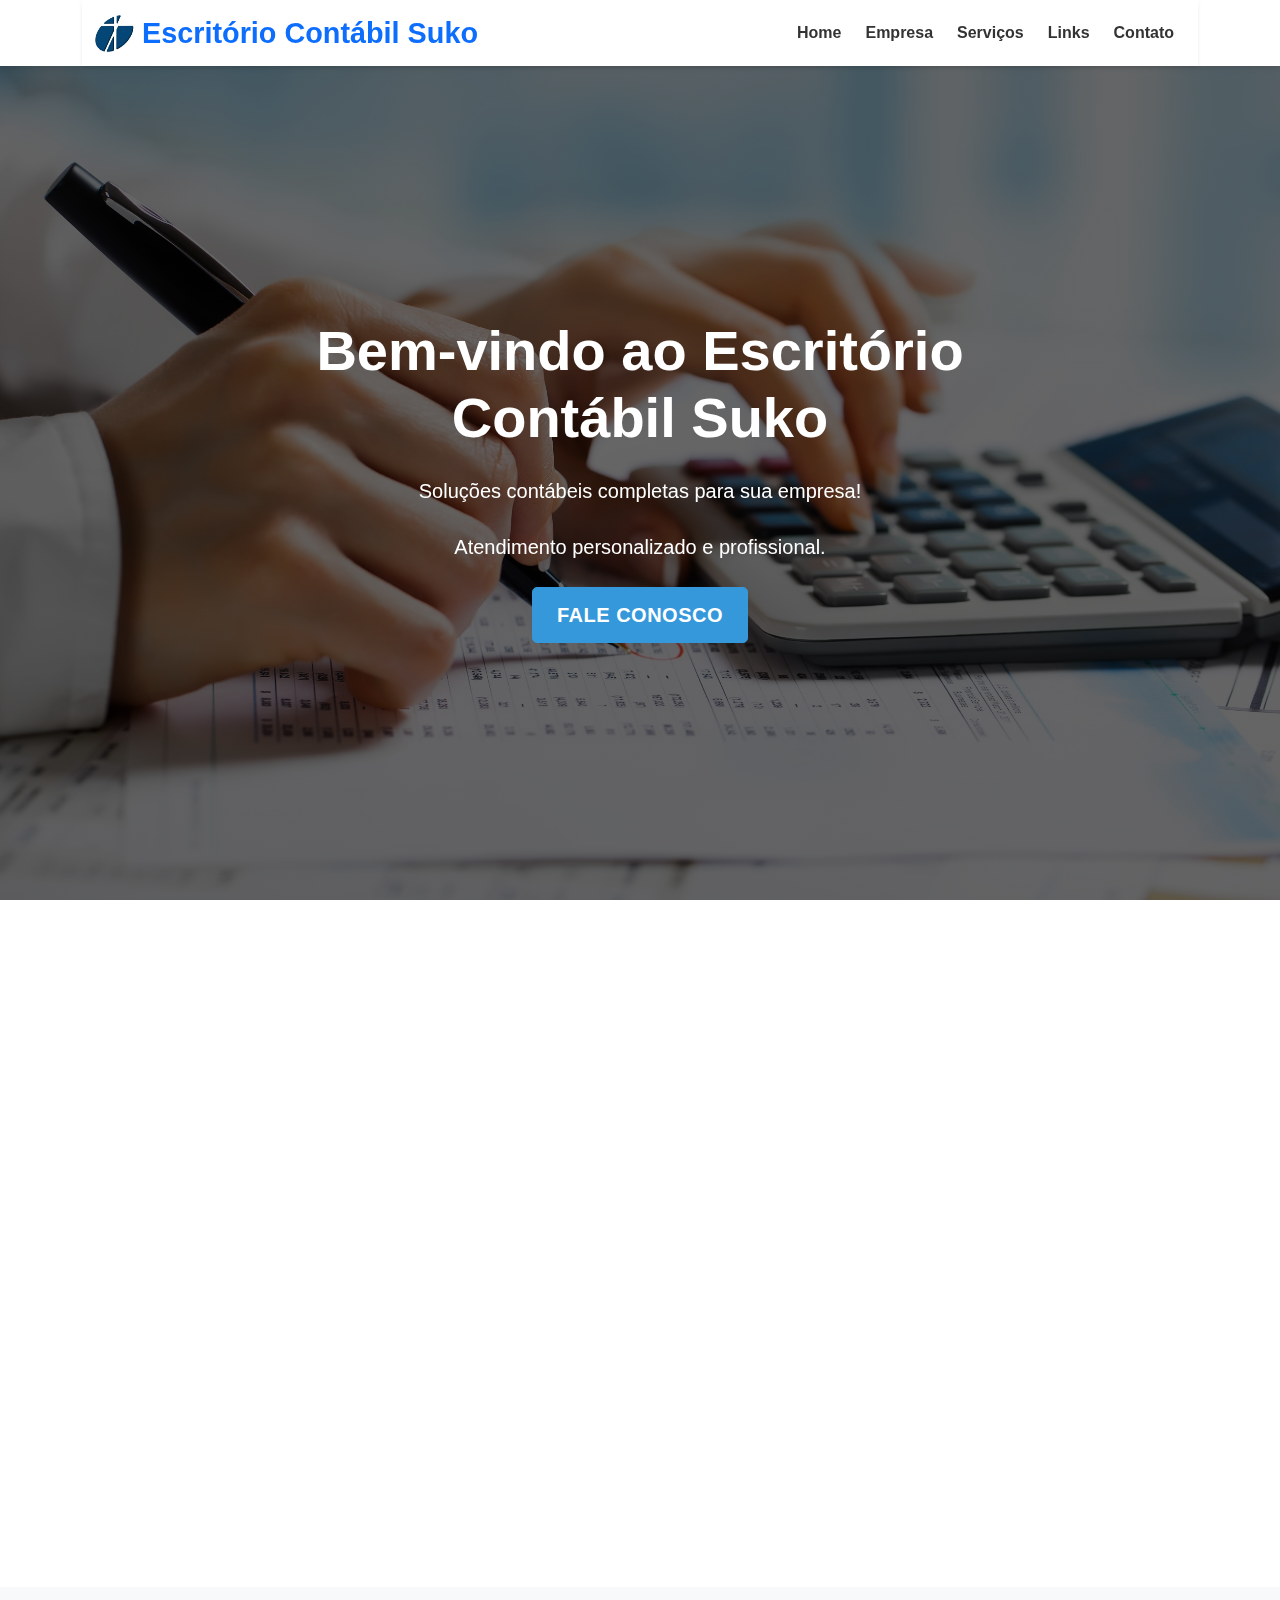
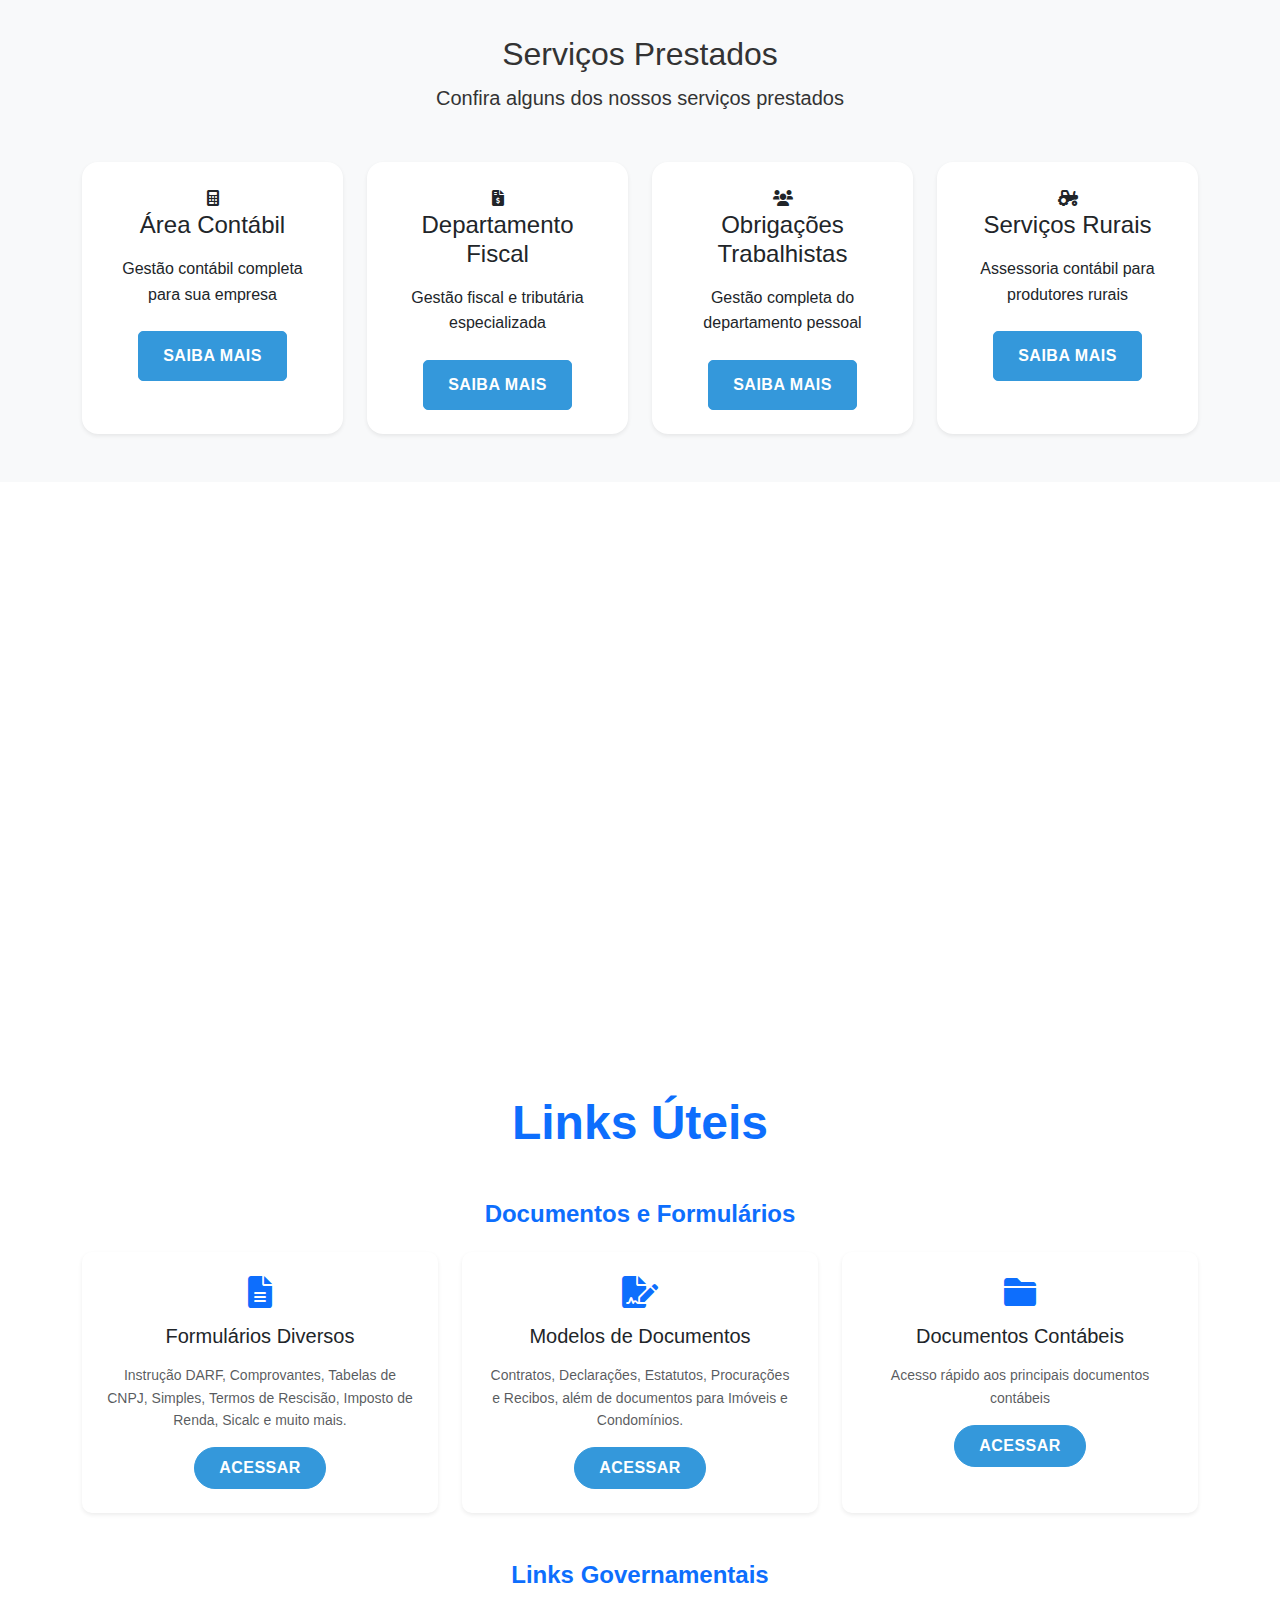
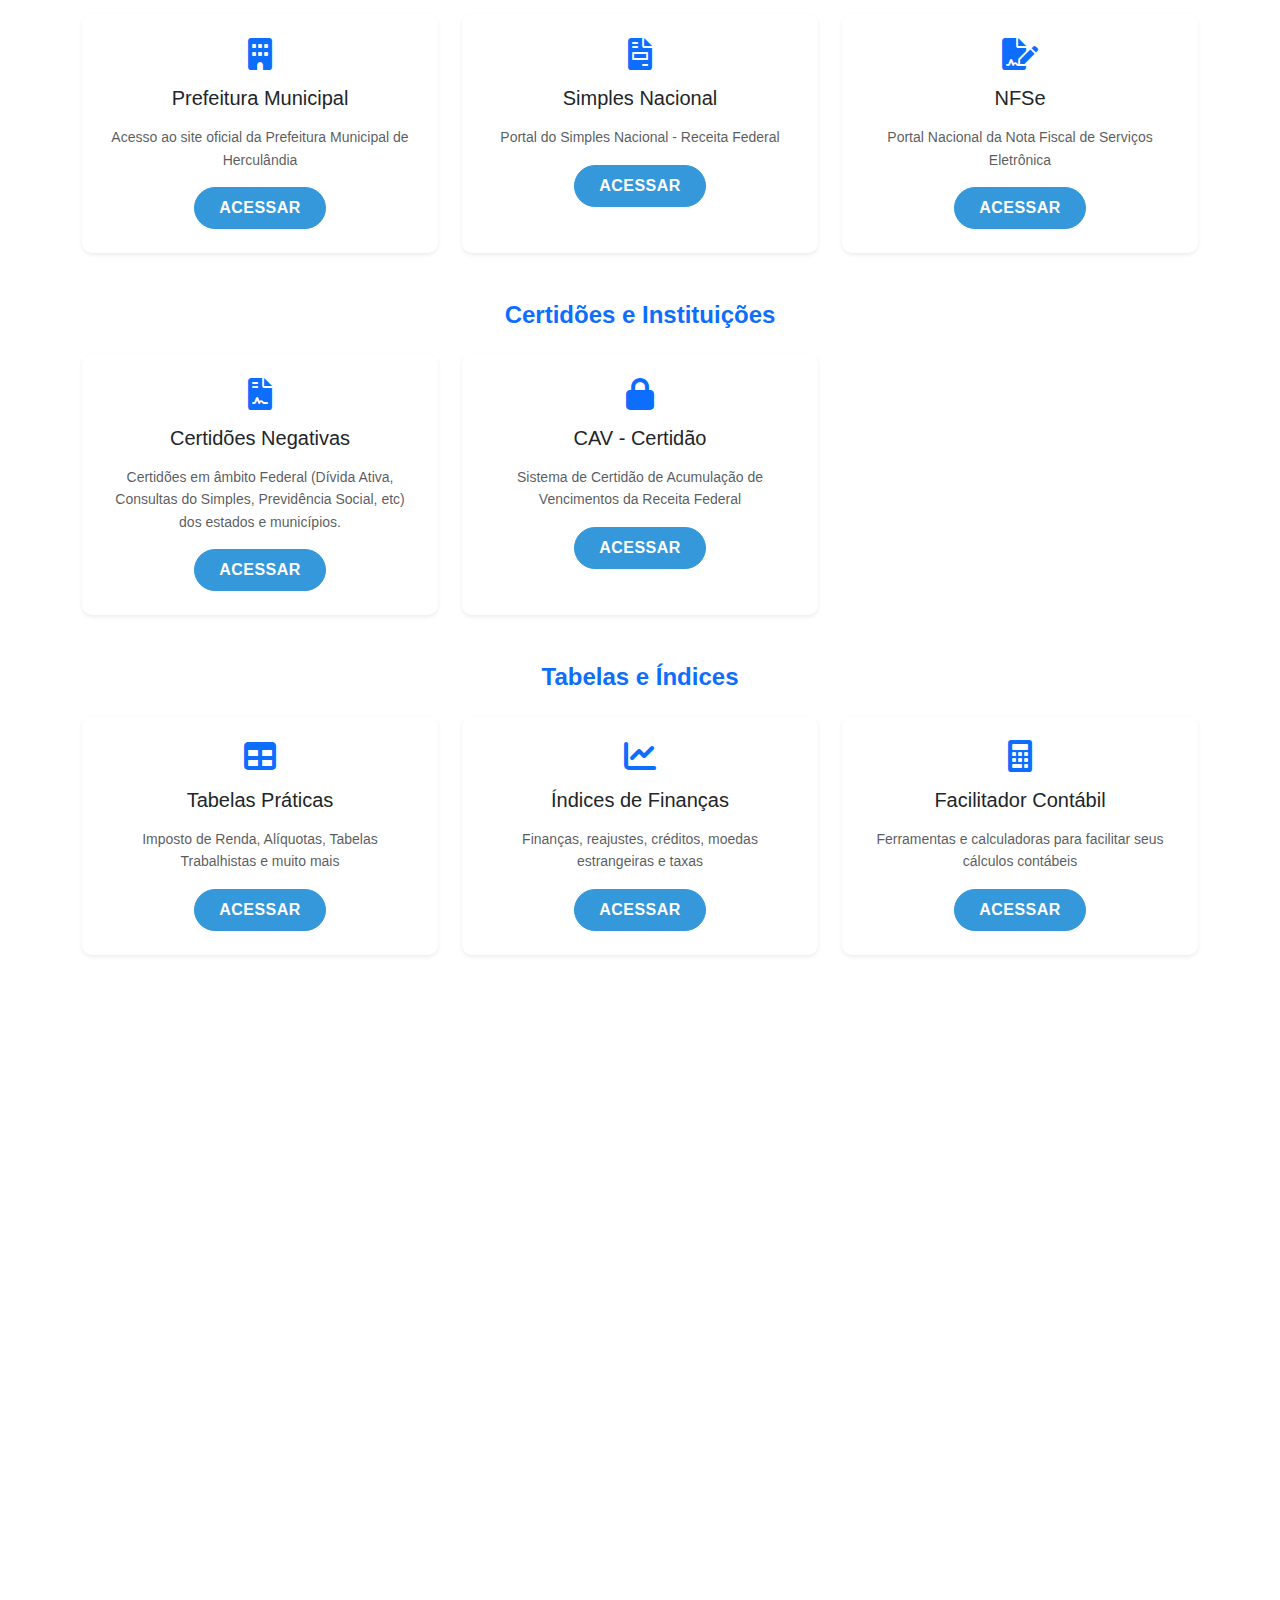
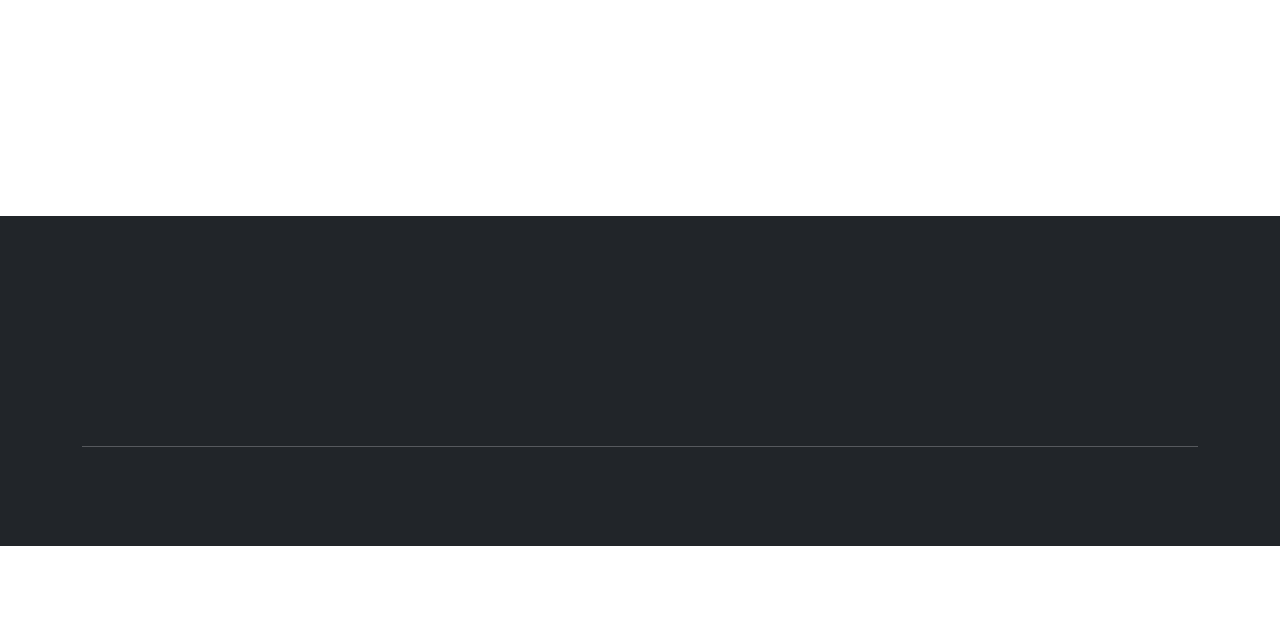
==== commit 8b8e4fcc: "a" ====
--- a/index.html
+++ b/index.html
@@ -193,11 +193,11 @@
                     <div class="card h-100 border-0 shadow-sm">
                         <div class="card-body p-4 text-center">
                             <div class="feature-icon mx-auto">
-                                <i class="fas fa-handshake"></i>
-                            </div>
-                            <h3 class="h4 mb-3">Assessoria Empresarial</h3>
-                            <p class="mb-4">Consultoria especializada para seu negócio</p>
-                            <a href="assessoria-empresarial.html" class="btn btn-primary btn-custom">Saiba mais</a>
+                                <i class="fas fa-tractor"></i>
+                            </div>
+                            <h3 class="h4 mb-3">Serviços Rurais</h3>
+                            <p class="mb-4">Assessoria contábil para produtores rurais</p>
+                            <a href="servicos-rurais.html" class="btn btn-primary btn-custom">Saiba mais</a>
                         </div>
                     </div>
                 </div>
@@ -258,6 +258,43 @@
                 </div>
             </div>
             
+            <!-- Categoria: Links Governamentais -->
+            <div class="mb-5">
+                <h3 class="h4 text-primary mb-4 text-center">Links Governamentais</h3>
+                <div class="row g-4">
+                    <div class="col-md-4">
+                        <div class="card h-100 border-0 shadow-sm hover-card">
+                            <div class="card-body p-4 text-center">
+                                <i class="fas fa-building text-primary mb-3 fa-2x"></i>
+                                <h3 class="h5 mb-3">Prefeitura Municipal</h3>
+                                <p class="mb-3 text-muted small">Acesso ao site oficial da Prefeitura Municipal de Herculândia</p>
+                                <a href="https://www.herculandia.sp.gov.br/" class="btn btn-primary">Acessar</a>
+                            </div>
+                        </div>
+                    </div>
+                    <div class="col-md-4">
+                        <div class="card h-100 border-0 shadow-sm hover-card">
+                            <div class="card-body p-4 text-center">
+                                <i class="fas fa-file-invoice text-primary mb-3 fa-2x"></i>
+                                <h3 class="h5 mb-3">Simples Nacional</h3>
+                                <p class="mb-3 text-muted small">Portal do Simples Nacional - Receita Federal</p>
+                                <a href="https://www8.receita.fazenda.gov.br/simplesnacional/" class="btn btn-primary">Acessar</a>
+                            </div>
+                        </div>
+                    </div>
+                    <div class="col-md-4">
+                        <div class="card h-100 border-0 shadow-sm hover-card">
+                            <div class="card-body p-4 text-center">
+                                <i class="fas fa-file-signature text-primary mb-3 fa-2x"></i>
+                                <h3 class="h5 mb-3">NFSe</h3>
+                                <p class="mb-3 text-muted small">Portal Nacional da Nota Fiscal de Serviços Eletrônica</p>
+                                <a href="https://www.nfse.gov.br/EmissorNacional/Login" class="btn btn-primary">Acessar</a>
+                            </div>
+                        </div>
+                    </div>
+                </div>
+            </div>
+            
             <!-- Categoria: Certidões e Instituições -->
             <div class="mb-5">
                 <h3 class="h4 text-primary mb-4 text-center">Certidões e Instituições</h3>
@@ -269,6 +306,16 @@
                                 <h3 class="h5 mb-3">Certidões Negativas</h3>
                                 <p class="mb-3 text-muted small">Certidões em âmbito Federal (Dívida Ativa, Consultas do Simples, Previdência Social, etc) dos estados e municípios.</p>
                                 <a href="https://www.sitecontabil.com.br/certidoes_negativas" class="btn btn-primary">Acessar</a>
+                            </div>
+                        </div>
+                    </div>
+                    <div class="col-md-4">
+                        <div class="card h-100 border-0 shadow-sm hover-card">
+                            <div class="card-body p-4 text-center">
+                                <i class="fas fa-lock text-primary mb-3 fa-2x"></i>
+                                <h3 class="h5 mb-3">CAV - Certidão</h3>
+                                <p class="mb-3 text-muted small">Sistema de Certidão de Acumulação de Vencimentos da Receita Federal</p>
+                                <a href="https://cav.receita.fazenda.gov.br/autenticacao/login" class="btn btn-primary">Acessar</a>
                             </div>
                         </div>
                     </div>
@@ -363,7 +410,7 @@
                                     </div>
                                     <div>
                                         <h6 class="mb-0">E-mail</h6>
-                                        <p class="mb-0 small">contato@empresa.com.br</p>
+                                        <p class="mb-0 small">escritoriosuko@gmail.com</p>
                                     </div>
                                 </div>
                                 
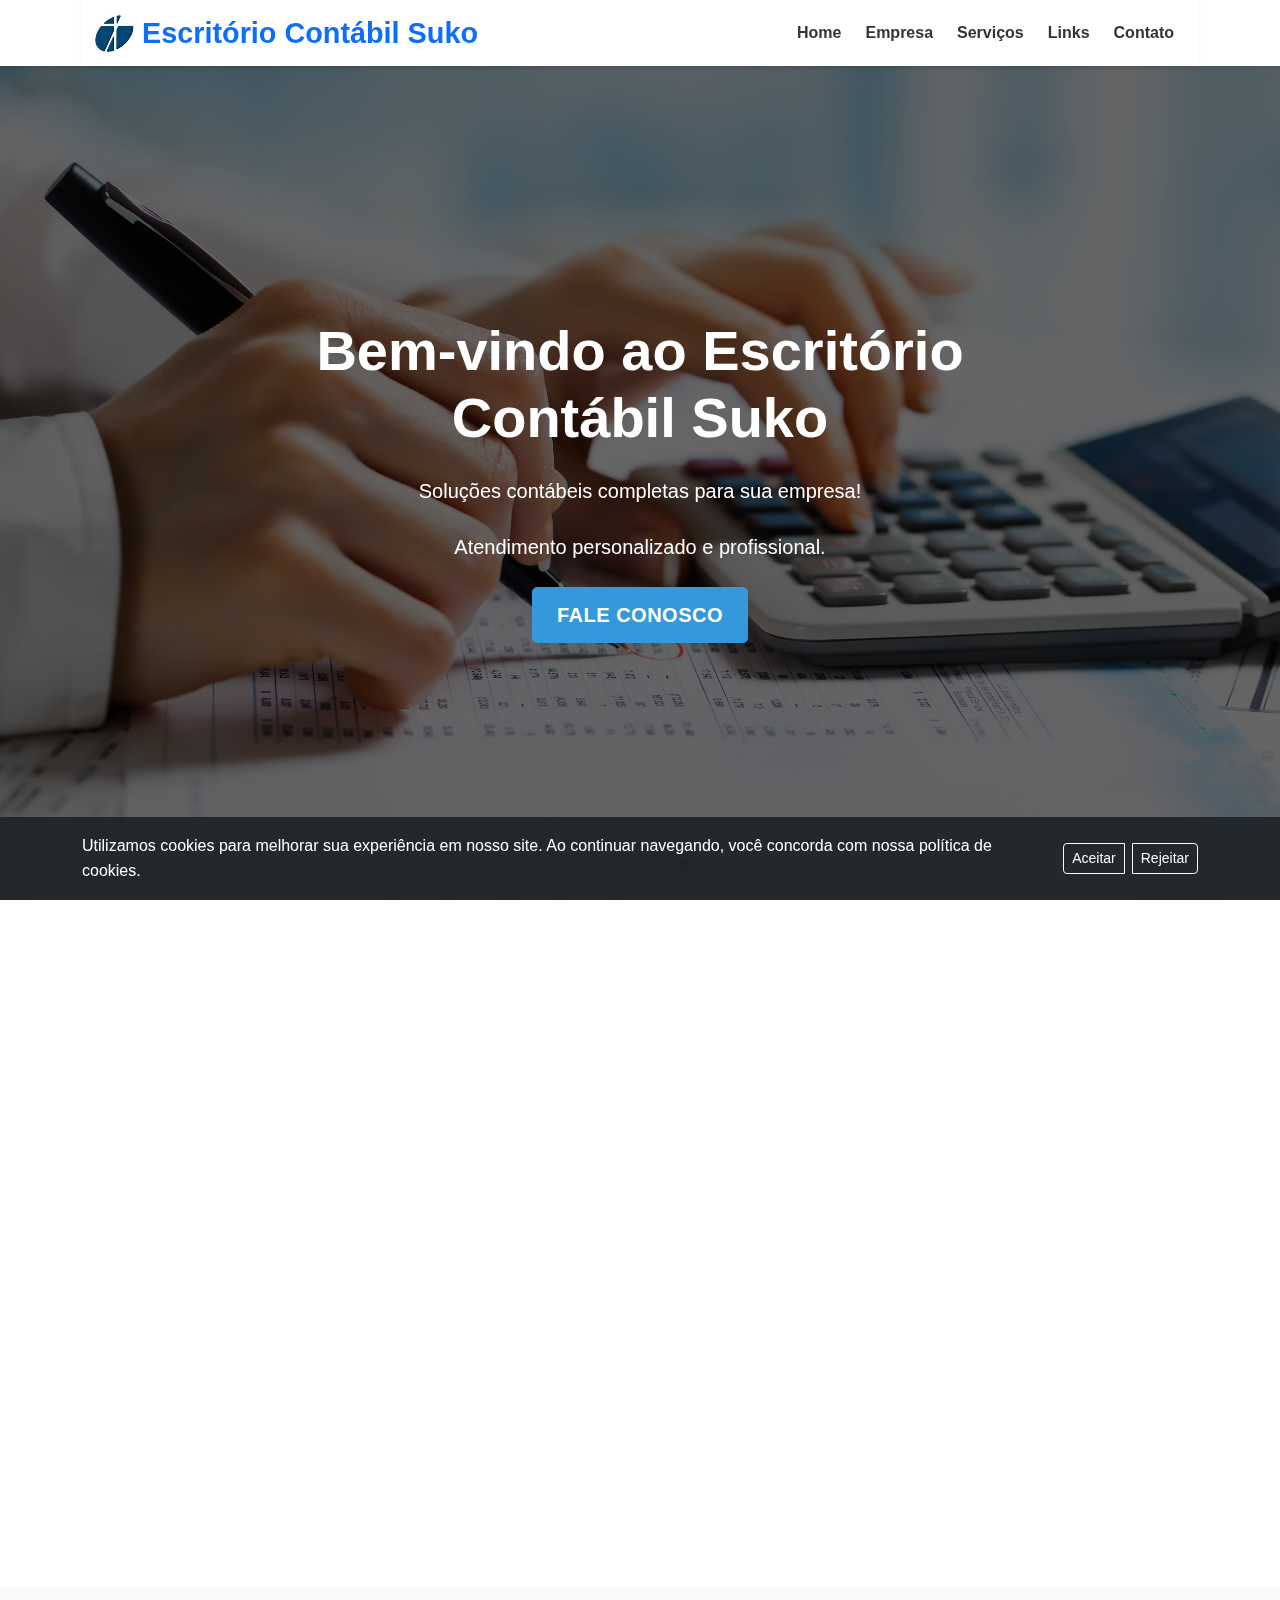
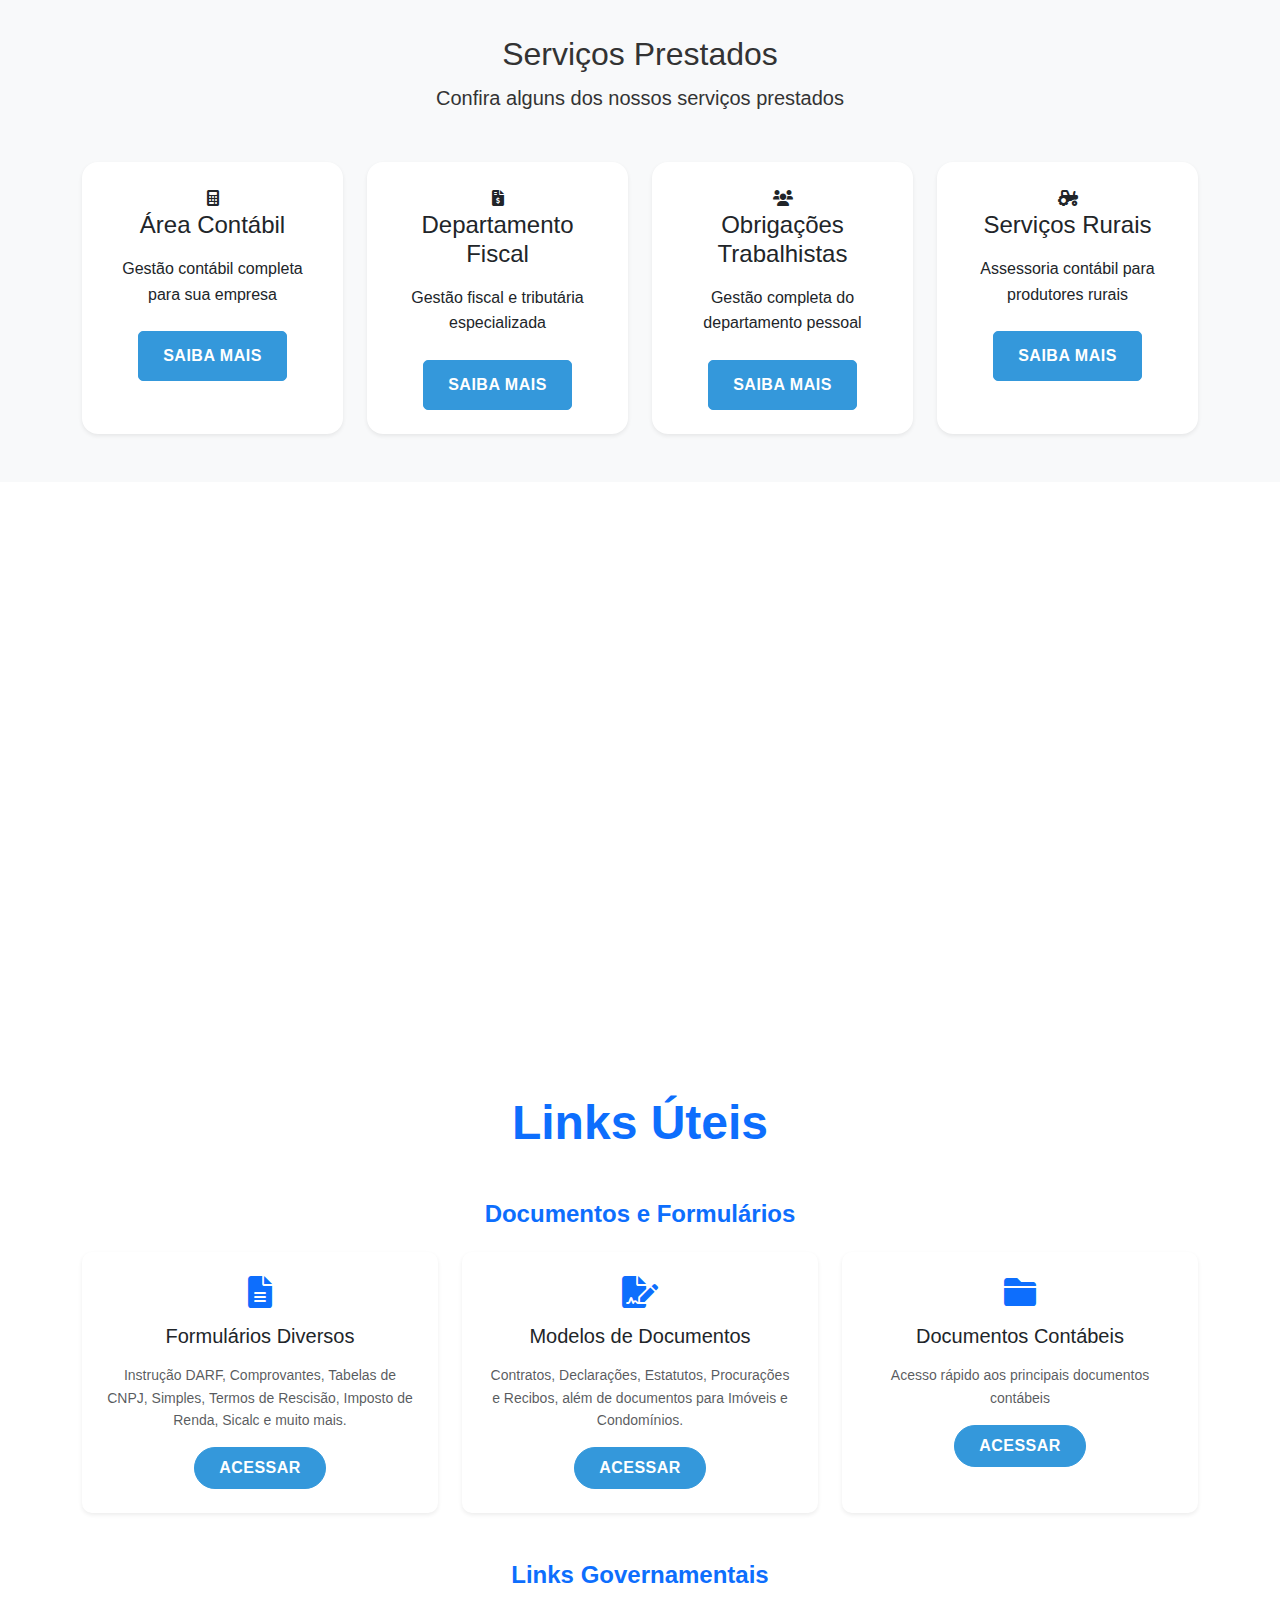
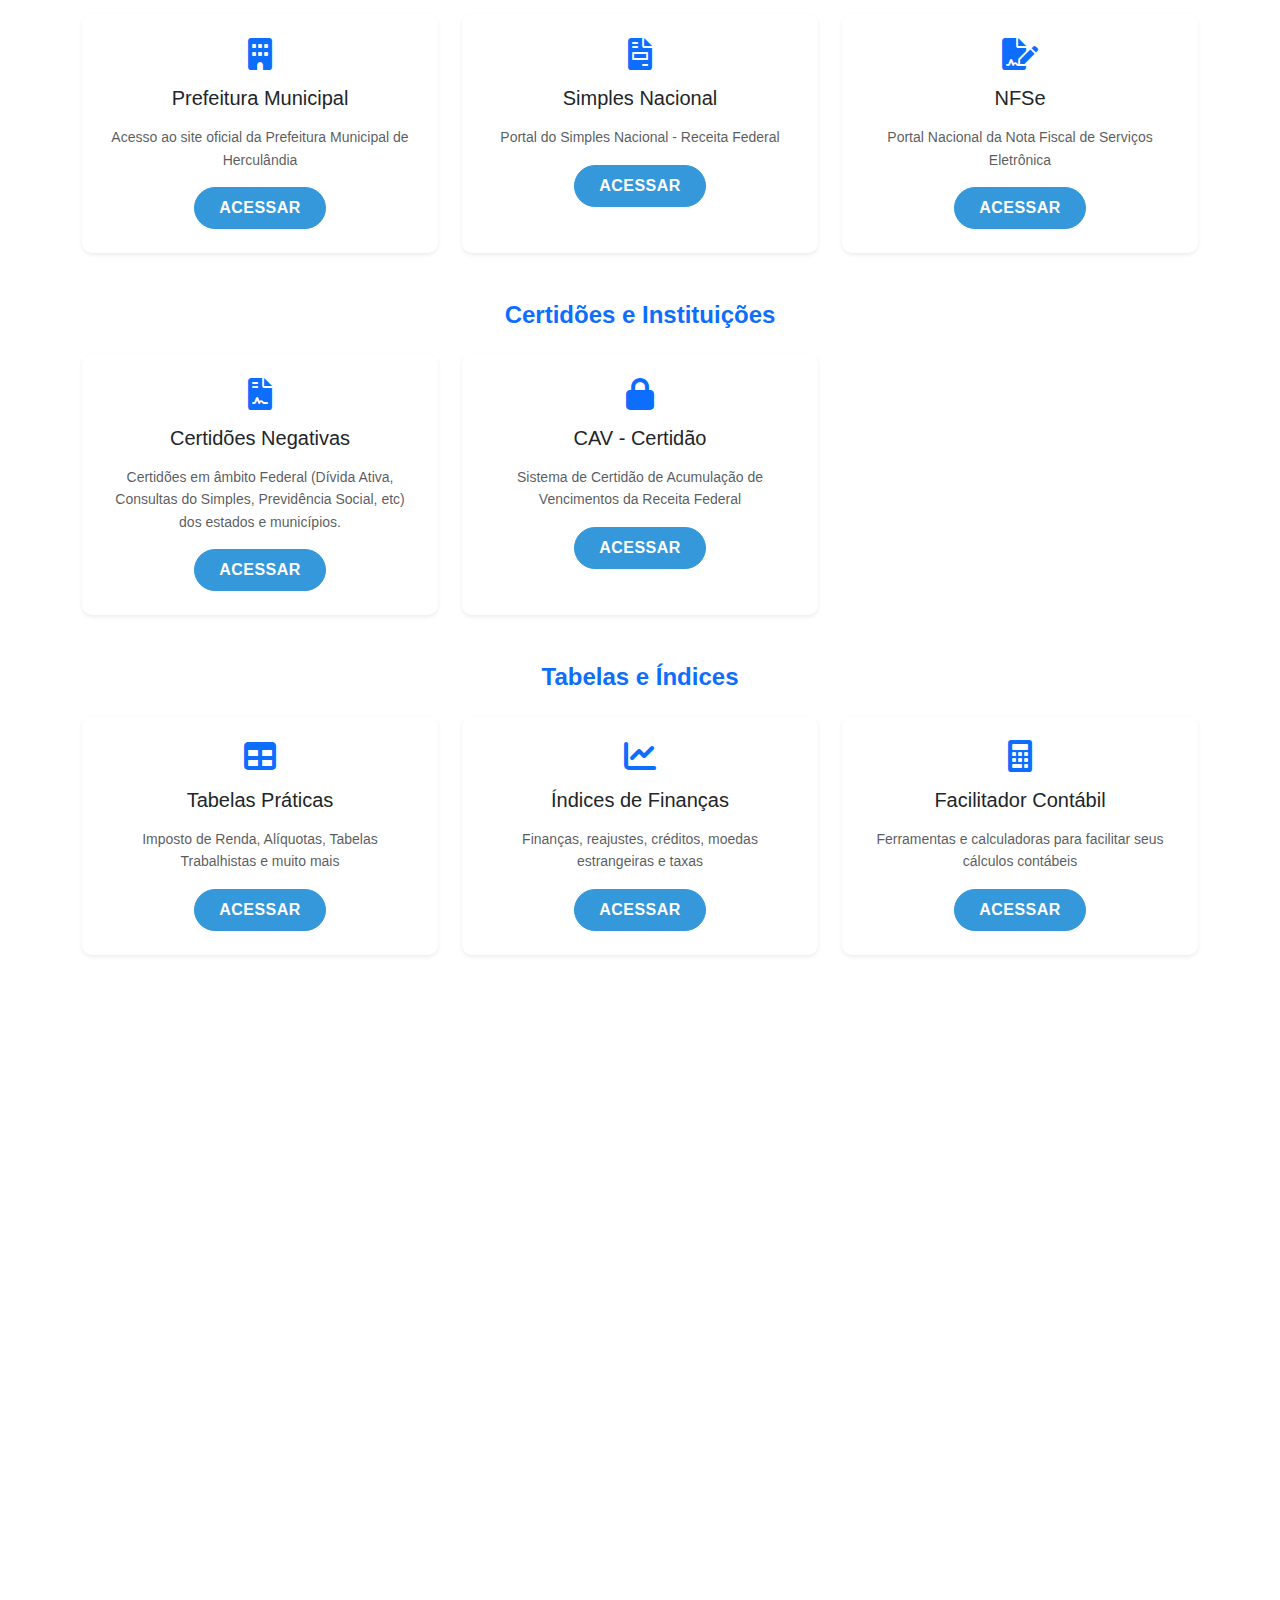
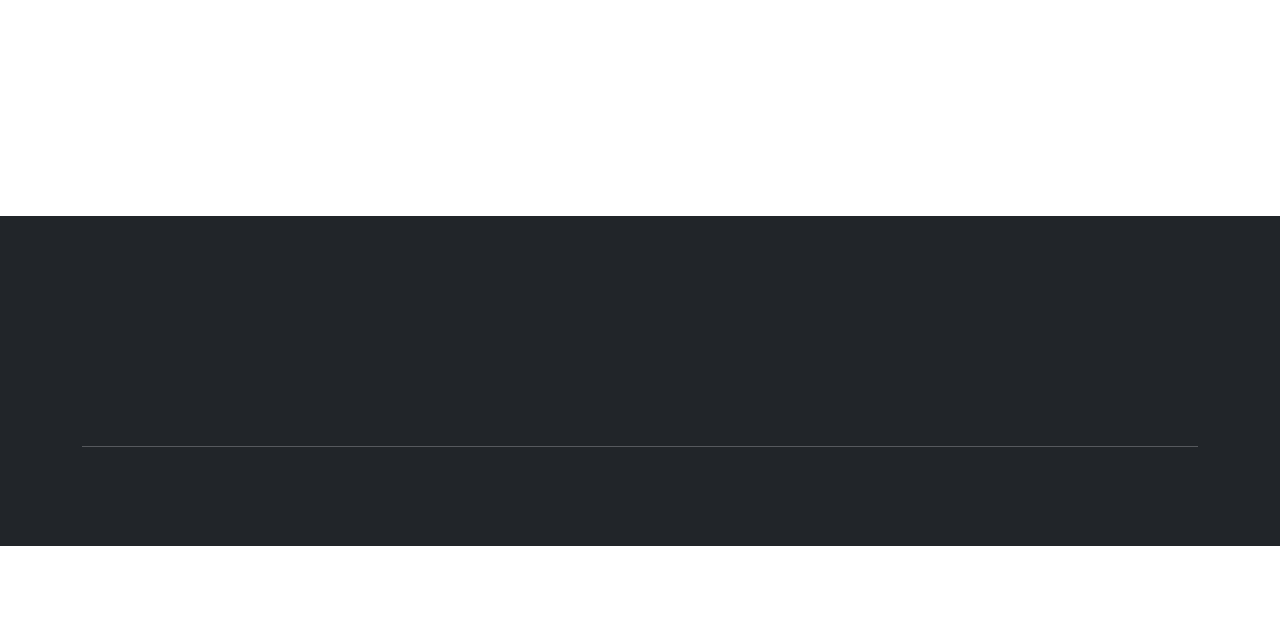
==== commit 0a37e1e7: "a" ====
--- a/index.html
+++ b/index.html
@@ -14,6 +14,32 @@
     <!-- Custom CSS -->
     <link rel="stylesheet" href="css/style.css">
     <link rel="stylesheet" href="https://unpkg.com/aos@next/dist/aos.css" />
+    <style>
+        .cookie-banner {
+            position: fixed;
+            bottom: 0;
+            left: 0;
+            right: 0;
+            background: rgba(33, 37, 41, 0.95);
+            color: white;
+            padding: 1rem;
+            z-index: 9999;
+            display: none;
+        }
+        .cookie-banner .container {
+            display: flex;
+            align-items: center;
+            justify-content: space-between;
+        }
+        .cookie-banner p {
+            margin: 0;
+            padding-right: 1rem;
+        }
+        .cookie-banner .btn-group {
+            display: flex;
+            gap: 0.5rem;
+        }
+    </style>
 </head>
 <body>
     <header class="fixed-top">
@@ -507,5 +533,16 @@
         });
     </script>
     <script src="https://unpkg.com/aos@next/dist/aos.js"></script>
+    
+    <!-- Cookie Banner -->
+    <div class="cookie-banner" id="cookieBanner">
+        <div class="container">
+            <p>Utilizamos cookies para melhorar sua experiência em nosso site. Ao continuar navegando, você concorda com nossa política de cookies.</p>
+            <div class="btn-group">
+                <button class="btn btn-outline-light btn-sm" onclick="acceptCookies()">Aceitar</button>
+                <button class="btn btn-outline-light btn-sm" onclick="rejectCookies()">Rejeitar</button>
+            </div>
+        </div>
+    </div>
 </body>
 </html> 